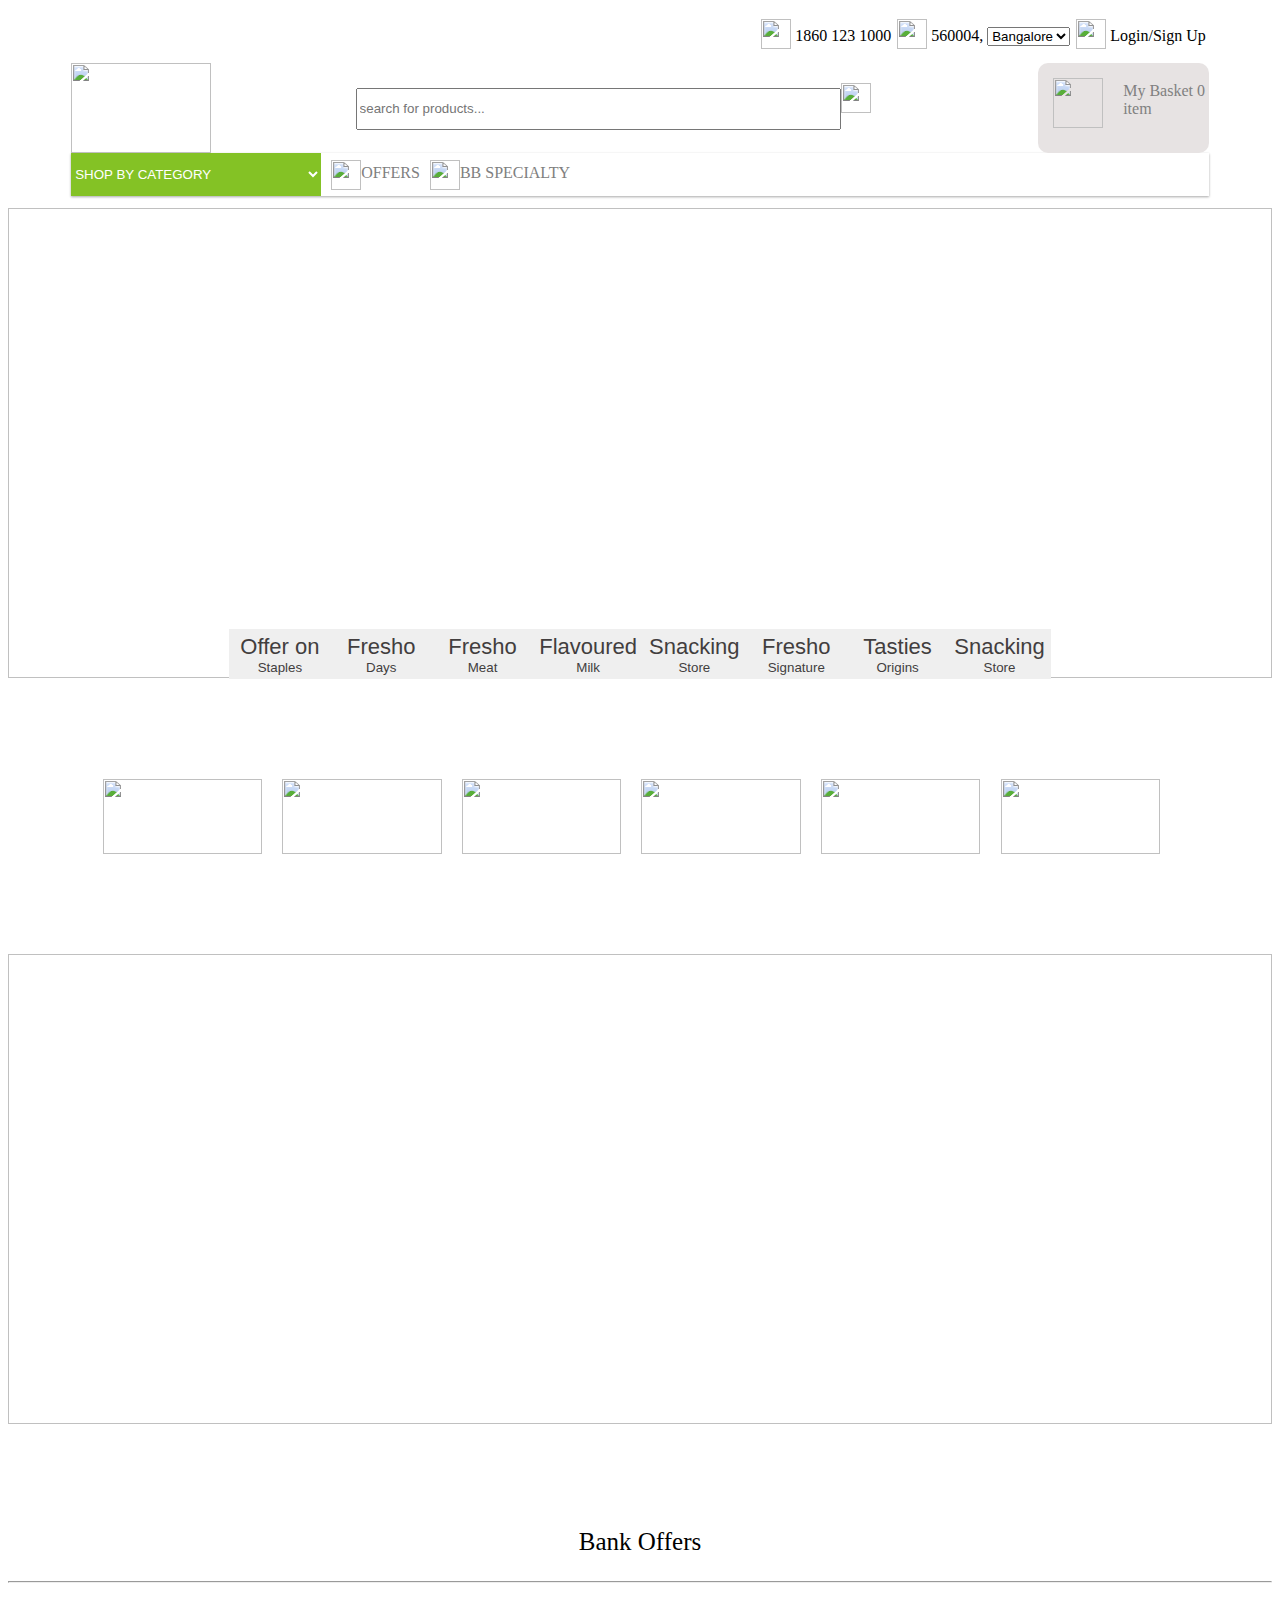
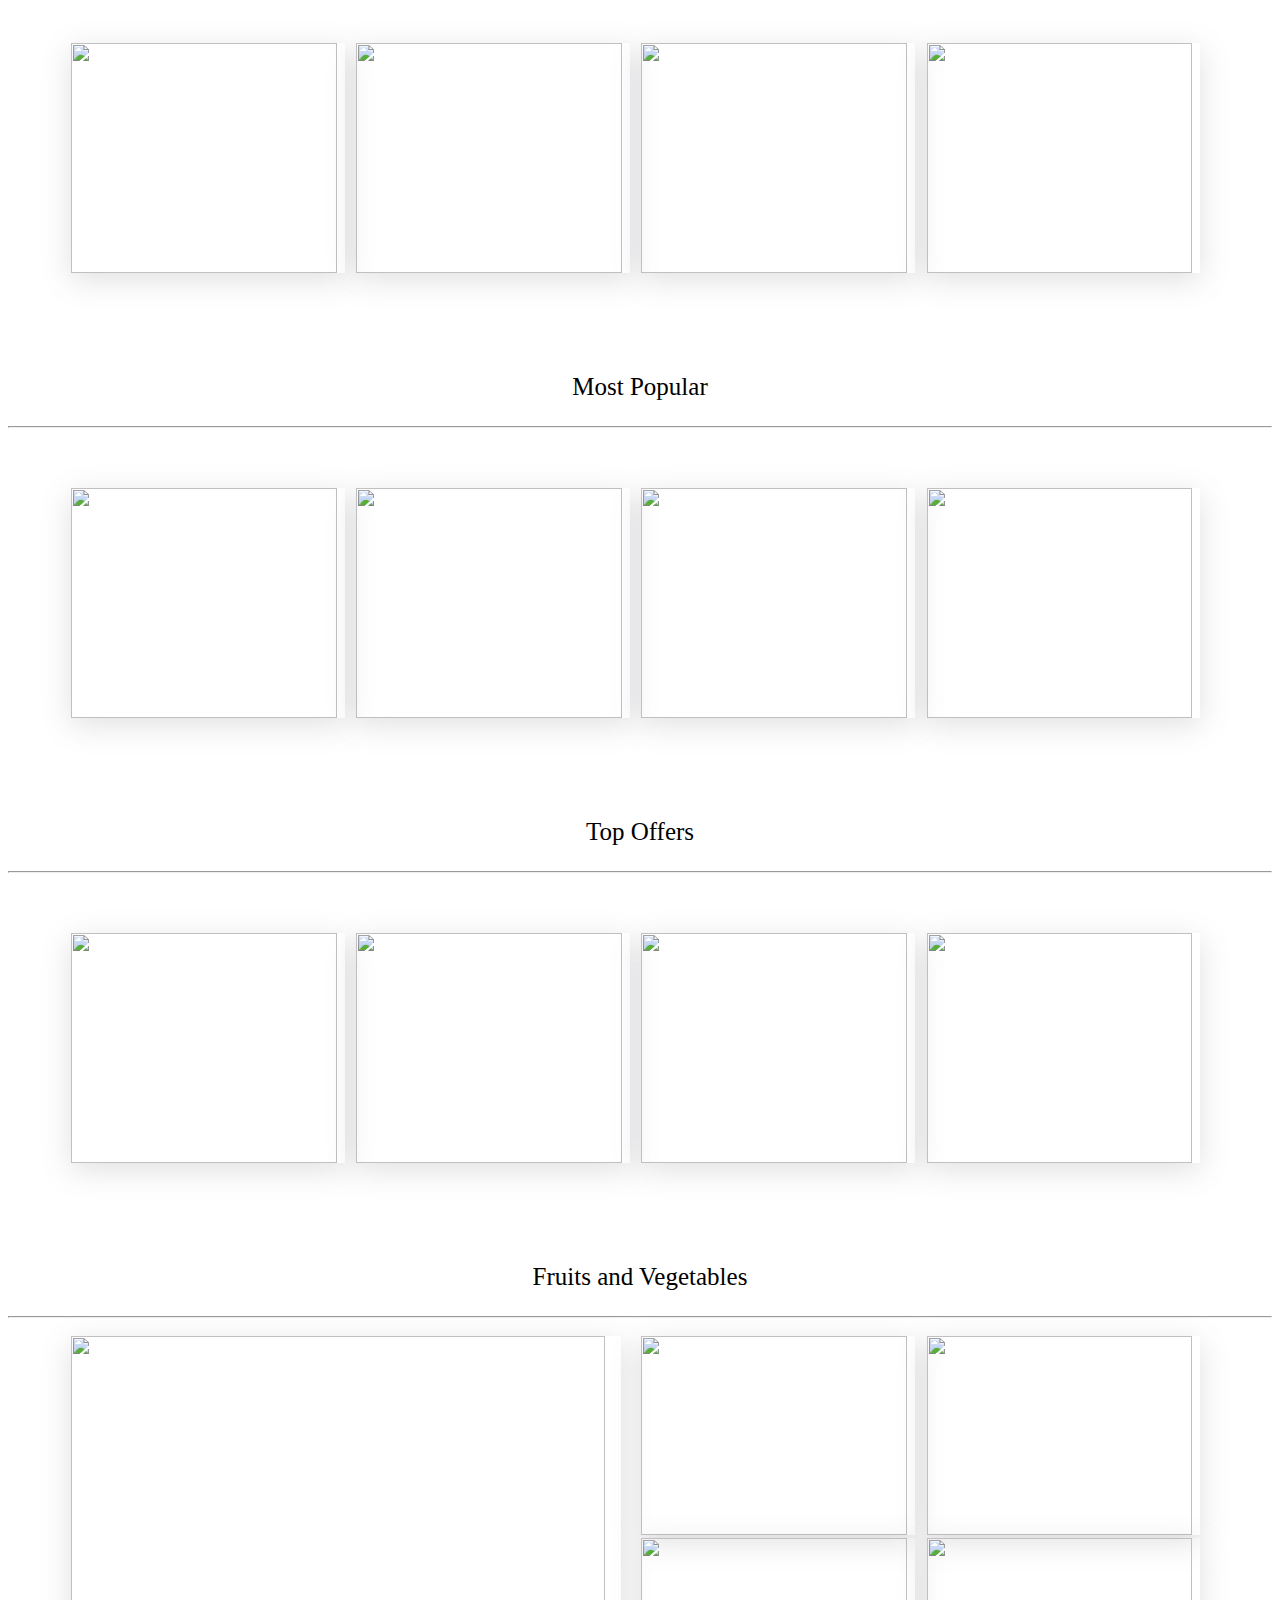
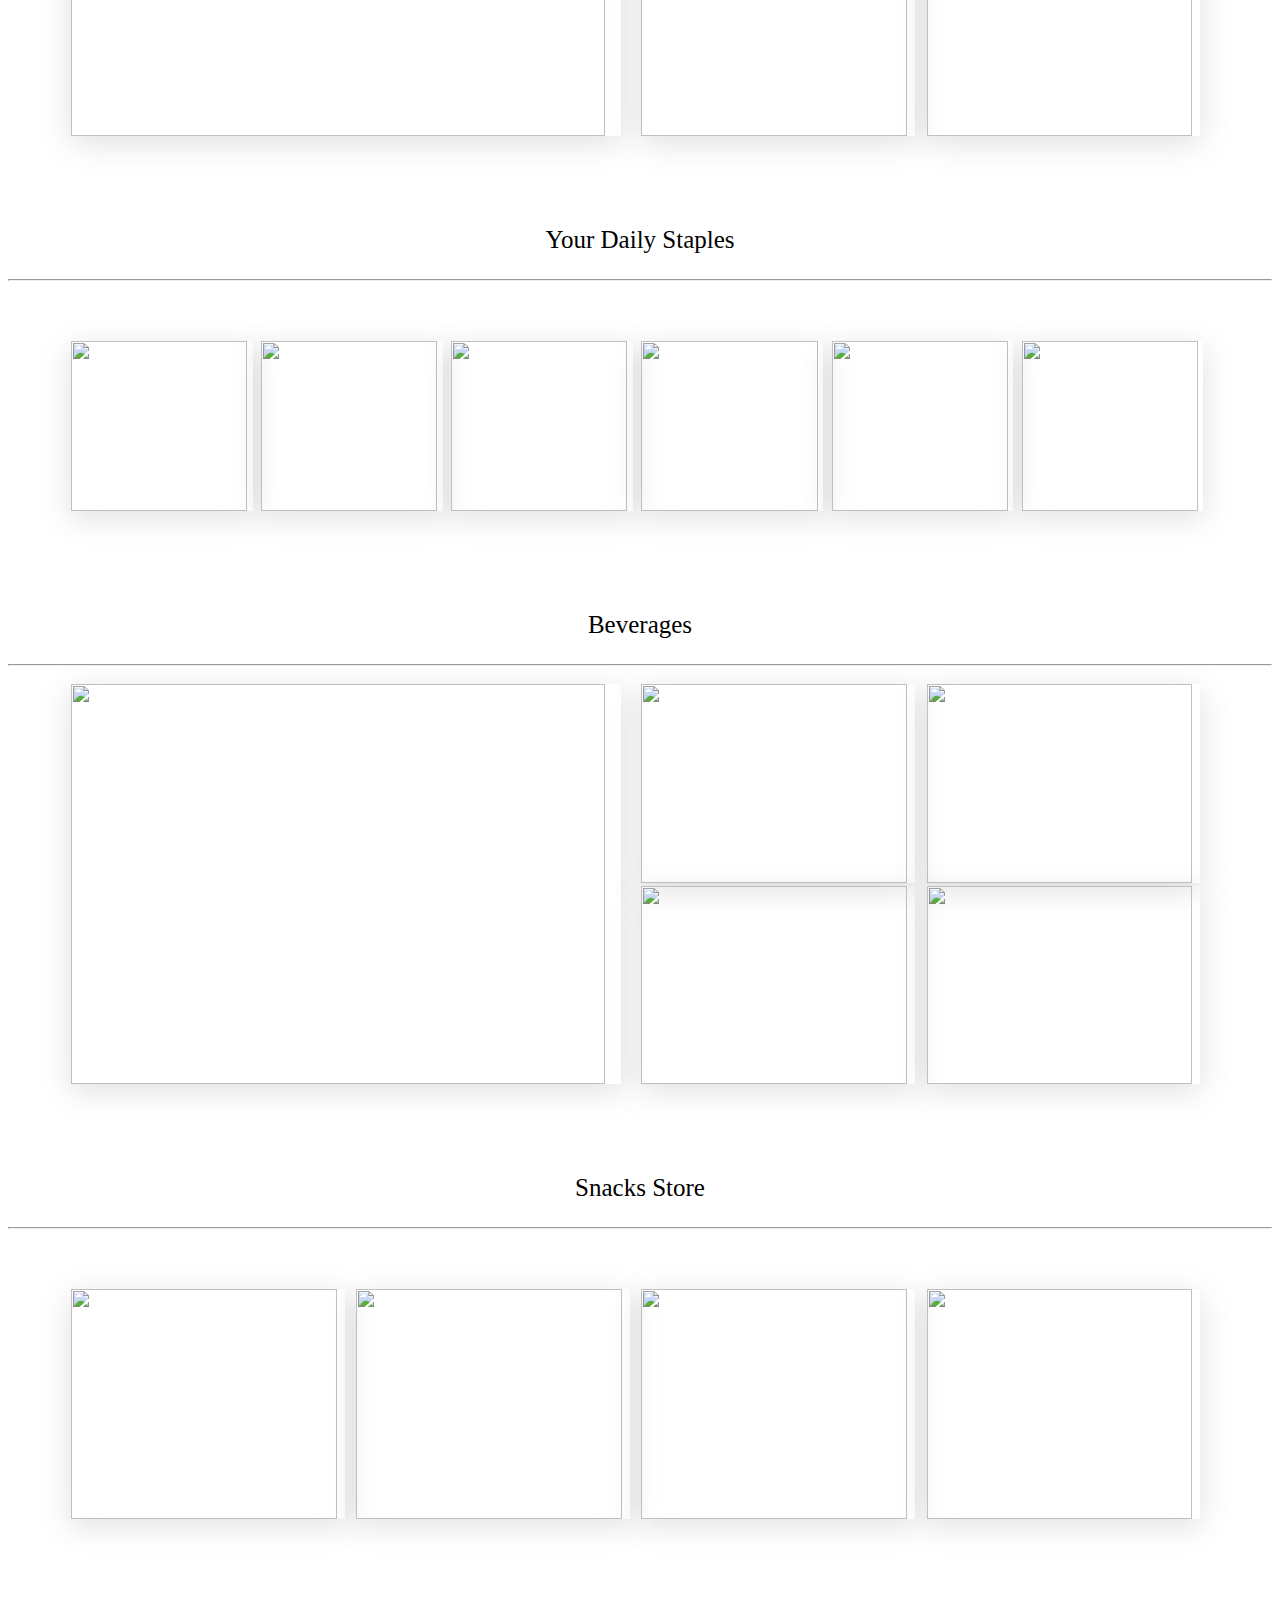
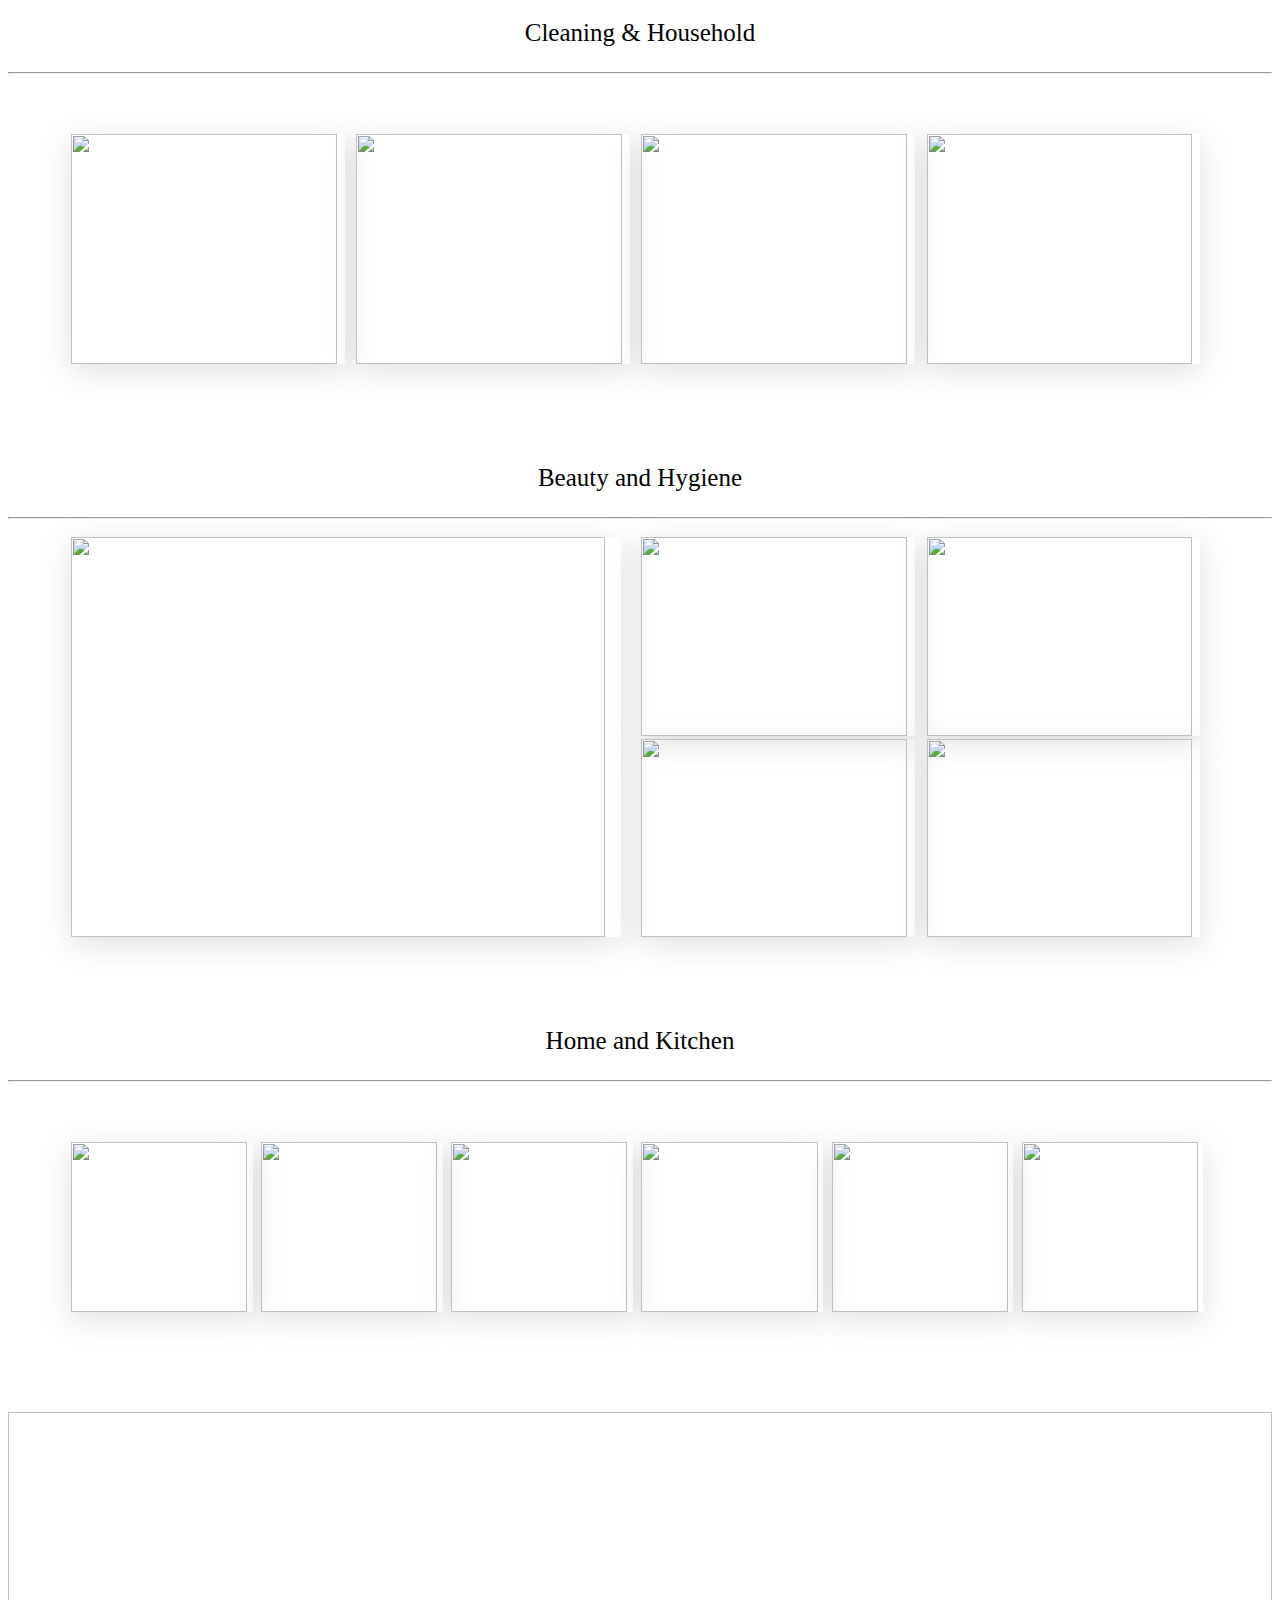
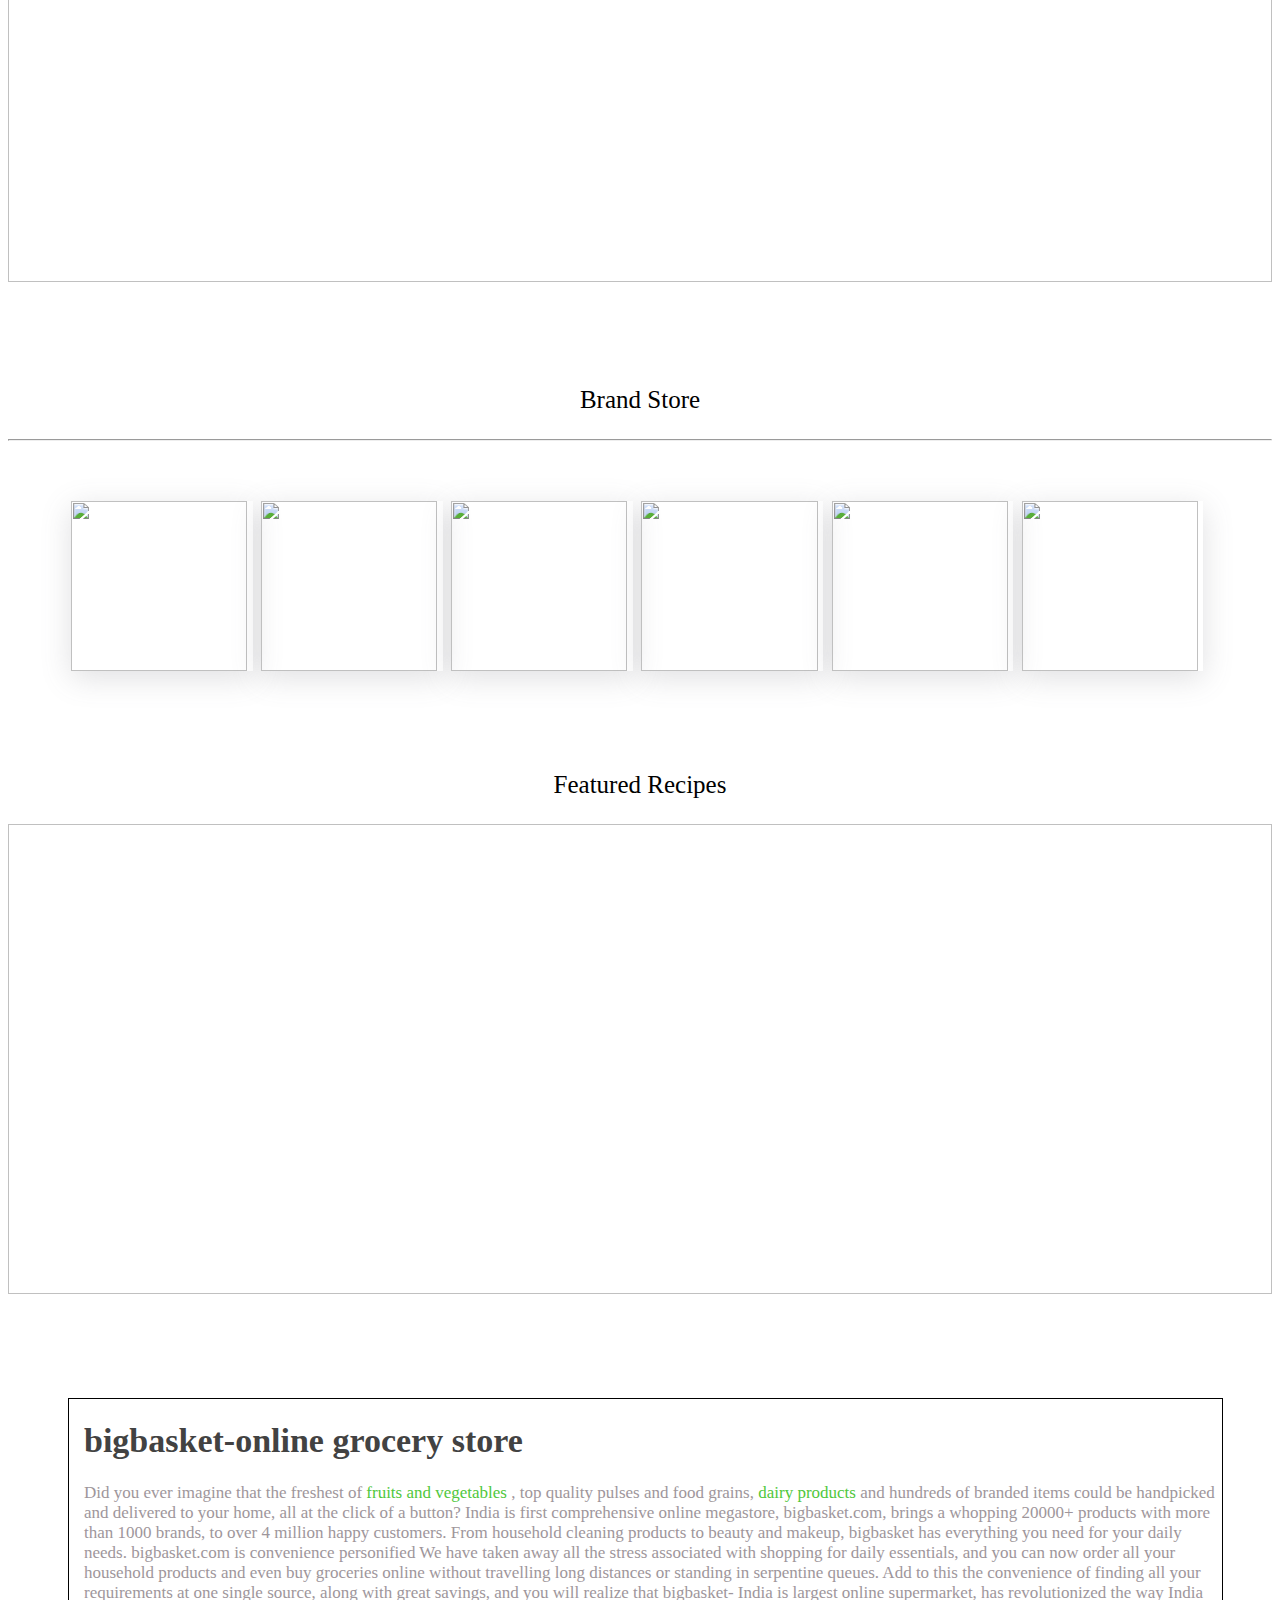
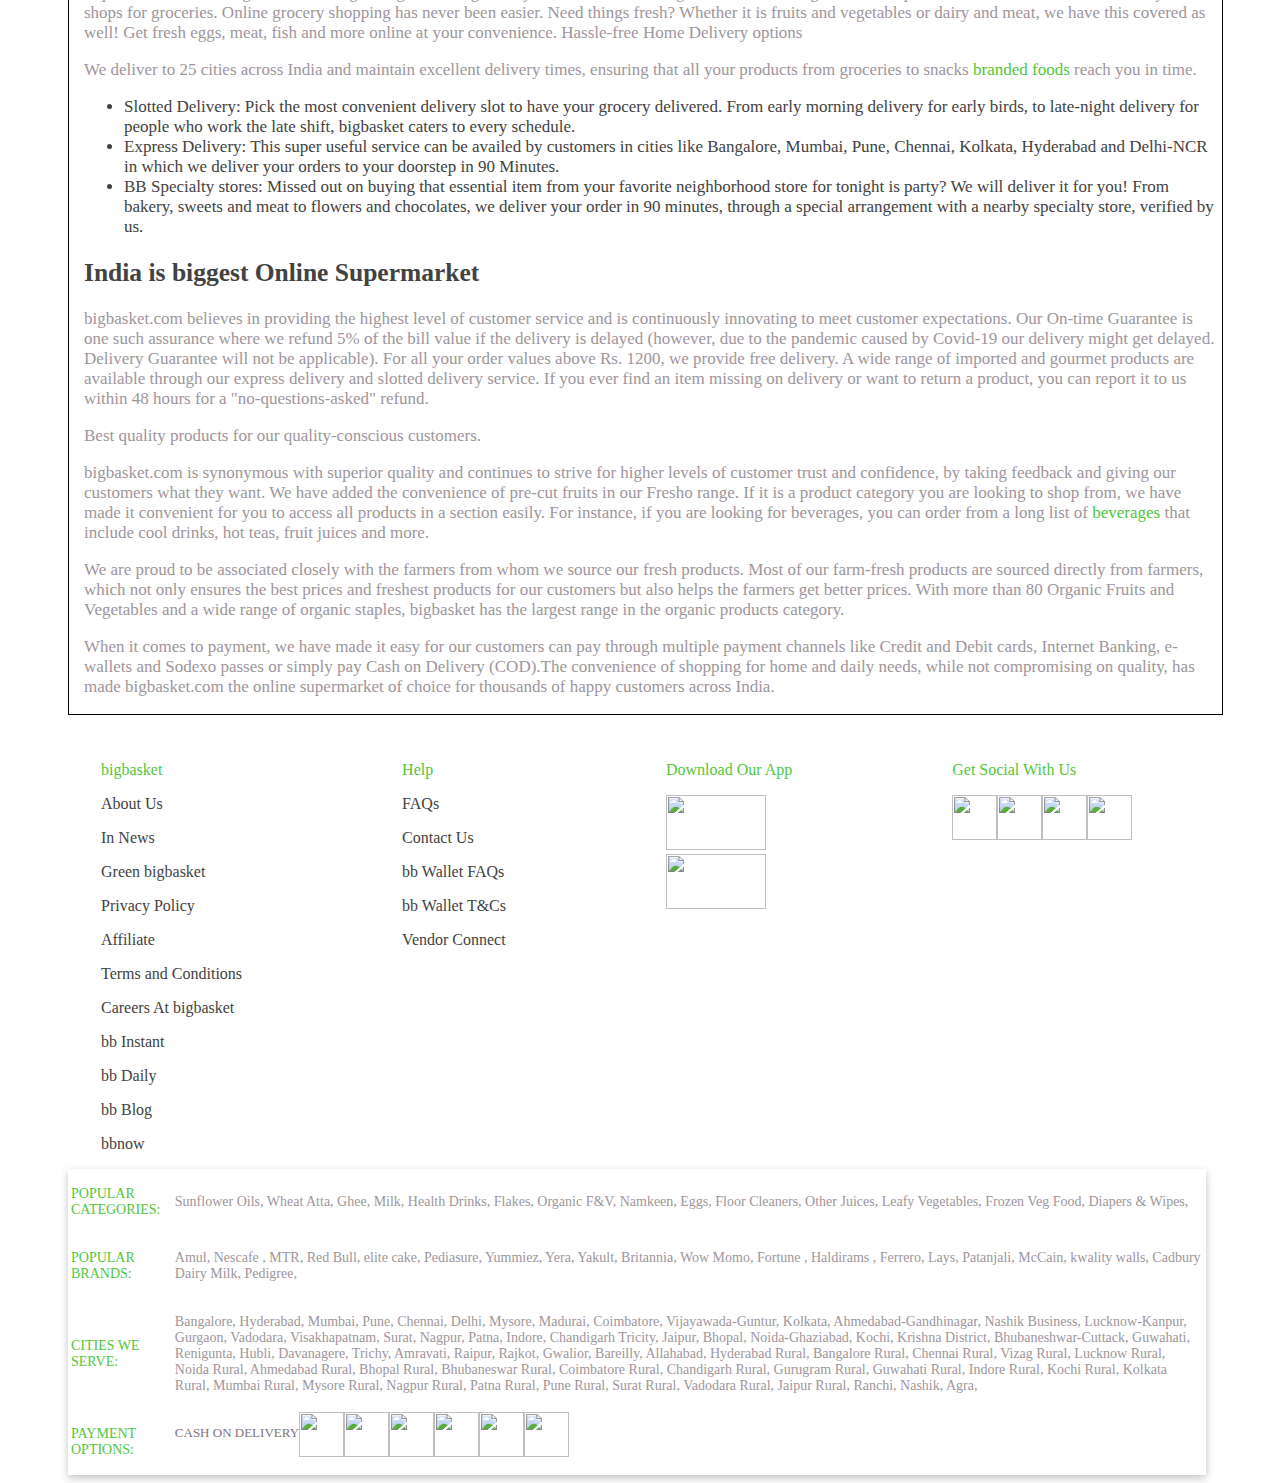
==== homepage.html/index.html @ 83699588 "Home page" ====
<!DOCTYPE html>
<html lang="en">
<head>
    <meta charset="UTF-8">
    <meta http-equiv="X-UA-Compatible" content="IE=edge">
    <meta name="viewport" content="width=device-width, initial-scale=1.0">
    <title>Document</title>
    <link rel="stylesheet" href="./index.css">
    <style>
     


     
    </style>
</head>
<body>
    <!-- navbar start........................................ -->

    <div id="container">
        <div class="up">
            
           <table>
            <tr>
                <td><img src="https://luxai.com/wp-content/uploads/2021/01/call-1.png"  alt=""></td>
                <td> <p>1860 123 1000</p></td>
            </tr>
           </table>
           <table>
            <tr>
                <td><img src="https://th.bing.com/th/id/OIP.QebhUoo5bAhoDfWI1mB0JwHaLb?pid=ImgDet&w=920&h=1419&rs=1" alt="">
                   </td>
                    <td> <p>560004,</p></td>
                    <td><select>
                        <option>Bangalore</option>
                        
                    </select></td>
                    
            </tr>
           </table>
           <table>
            <tr>
                
               
                <td><img src="https://th.bing.com/th/id/OIP.93x7AOmX4RDmlXfegJJtWAAAAA?pid=ImgDet&rs=1"/></td>
                <td><p>Login/Sign Up</p></td>
            </tr>
           </table>
            
        </div>
        <div id="middle">
             <div id="middle1"><img src="https://d2sj89osparb2a.cloudfront.net/images/media/bigbasket-cashback-coupons-topcashback.png"/>
             </div>
             <div id="middle2">
                <input type="text" placeholder="search for products..."/>
                <img src="https://th.bing.com/th/id/OIP.aewliRTPoYpyQhGwOlCaPAHaHa?pid=ImgDet&rs=1"style="margin-left:-4px;margin-bottom:3px"/>
             </div>
             <div id="middle3">
                <img src="https://thumbs.dreamstime.com/b/d-red-plastic-supermarket-basket-white-eps-vector-211822937.jpg"/>
               
                <p style=" margin-left:85px;margin-top: -50px; color: grey;";> My Basket 0 item</p>
             </div>
        </div>
        <div id="down">
            <div>
                <select>
                    <option>SHOP BY CATEGORY</option>
                    <option>Fruits & Vegetables</option>
                    <option>Foodgrains, Oil & Masala </option>
                    <option>Bakery, Cakes & Dairy</option>
                    <option>Beverages</option>
                    <option>Snacks & Branded Foods</option>
                    <option>Beauty & Hygiene</option>
                    <option>Cleaning & Household</option>
                    <option>Kitchen, Garden & Pets</option>
                    <option>Eggs, Meat & Fish</option>
                    <option>Gourmet & World Food</option>
                    <option>Baby Care</option>
                    <option>View All</option>
                <select>
            </div>
            <div>
                <img src="https://www.pinclipart.com/picdir/big/87-878228_icon-clip-art.png" style="margin-top: 7px;"/>
                <p style="margin-top: -30px; margin-left:30px;color: grey;";>OFFERS</p>
            </div>
            <div>
                <img src="https://th.bing.com/th/id/R.a0874402b0272837b4f8a04a42dddd25?rik=5TlG%2bYLsNCfwIw&riu=http%3a%2f%2fstatic8.depositphotos.com%2f1012407%2f1010%2fv%2f170%2fdepositphotos_10101033-Little-cute-organic-store-shop.-Vector-icon..jpg&ehk=dznBaSjfpOLAbfdFkfh7naiNiV2MSZdtLcDj54heKZU%3d&risl=&pid=ImgRaw&r=0" style="margin-top: 7px;"/>
                <p style="margin-top: -30px; margin-left:30px; color: grey;";>BB SPECIALTY</p>
            </div>
        </div>

    </div>

    <!-- navbar end......................... -->

    <!-- slid1 start.............................. -->

    <div id="comman1">
      <div id="slide">
          <!-- <img name="set1" width="100%" height="470px" margin-left="5%"/> -->
          <img name="set1"/>
          
      </div>

      <div id="btn">
          <div onclick="changeimage1()"><button><stan>Offer on</stan>
               Staples </button>
          </div>
          <div onclick="changeimage2()"><button><stan>Fresho</stan>
               Days</button>
          </div>
          <div onclick="changeimage3()"><button> <stan>Fresho</stan>
               Meat</button>
          </div>
          <div onclick="changeimage4()"><button><stan>Flavoured</stan>
               Milk</button>
          </div>
          <div onclick="changeimage5()"><button><stan>Snacking</stan>
               Store</button>
          </div>
          <div onclick="changeimage6()"><button><stan>Fresho</stan>
               Signature</button>
          </div>
          <div onclick="changeimage7()"><button><stan>Tasties</stan>
               Origins</button>
          </div>
          <div onclick="changeimage8()"><button><stan>Snacking</stan>
               Store</button>
          </div>
          
          
      </div>

  </div>

   <!-- slid1 end.............................. -->

      <!-- offer start.............................. -->
      <div id="comman"> 
 <div id="offer">
        
        <div><img src="https://www.bigbasket.com/media/uploads/banner_images/hp_topstrip_m_combostore_190x60_250522.png"/></div>
        <div><img src="https://www.bigbasket.com/media/uploads/banner_images/hp_topstrip_m_dealsoftheweek_190x60_250522.png"/></div>
        <div><img src="https://www.bigbasket.com/media/uploads/banner_images/hp_neu-pass-topstrip_m_250622_02.png"/></div>
       <div><img src="https://www.bigbasket.com/media/uploads/banner_images/hp_ayurveda-topstrip_m_250622_03.png"/></div>
       <div><img src="https://www.bigbasket.com/media/uploads/banner_images/hp_buy-more-save-more-topstrip_m_250622_04.png"/></div>
       <div><img src="https://www.bigbasket.com/media/uploads/banner_images/hp_topstrip_m_emf_190x60_250522.png"/></div>

    </div>
</div>
    <!-- offer end................................. -->

    <!-- slid2 start.................................. -->
    
    <div id="comman">
      <div id="slide">
          <img name="set2"/>
          
      </div>

  </div>
    
    <!-- slid2 end...................................... -->

    <!-- bank offer start...................................... -->
 <div id="comman">  
    <div><p>Bank Offers</p></div>
    <hr>
    <div id="bank">
      <div>
        <img src="https://www.bigbasket.com/media/customPage/b01eee88-e6bc-410e-993c-dedd012cf04b/f5c62903-082f-434b-aaae-c7f14473b6c8/a23d656d-e2a5-45c3-b895-69c638fd780d/hp_aff_m_paytm_360_070622.jpg"/>
      </div>
      <div>
        <img src="https://www.bigbasket.com/media/customPage/b01eee88-e6bc-410e-993c-dedd012cf04b/f5c62903-082f-434b-aaae-c7f14473b6c8/a23d656d-e2a5-45c3-b895-69c638fd780d/hp_aff_m_indus_360_070622.jpg"/>
      </div>
      <div>
        <img src="https://www.bigbasket.com/media/customPage/b01eee88-e6bc-410e-993c-dedd012cf04b/f5c62903-082f-434b-aaae-c7f14473b6c8/a23d656d-e2a5-45c3-b895-69c638fd780d/hp_aff_m_rbl_360_070622.jpg"/>
      </div>
      <div>
        <img src="https://www.bigbasket.com/media/customPage/b01eee88-e6bc-410e-993c-dedd012cf04b/f5c62903-082f-434b-aaae-c7f14473b6c8/a23d656d-e2a5-45c3-b895-69c638fd780d/hp_aff_m_dbs_360_070622.jpg"/>
      </div>
    </div>
</div>
    <!-- bank offer end...................................... -->

   <!-- popular start..................................... -->
     
   <div id="comman"> 
        <div><p>Most Popular</p></div>
        <hr>
    <div id="bank">
      <div>
        <img src="https://www.bigbasket.com/media/customPage/b01eee88-e6bc-410e-993c-dedd012cf04b/f5c62903-082f-434b-aaae-c7f14473b6c8/d08e0229-4112-4bb5-bf2f-bada7ad87f4d/hp_mangos-mostpopularStorefront_m_480_250522_01.jpg"/>
      </div>
      <div>
        <img src="https://www.bigbasket.com/media/customPage/b01eee88-e6bc-410e-993c-dedd012cf04b/f5c62903-082f-434b-aaae-c7f14473b6c8/d08e0229-4112-4bb5-bf2f-bada7ad87f4d/hp_deos-mostpopularStorefront_m_480_250522_02.jpg"/>
      </div>
      <div>
        <img src="https://www.bigbasket.com/media/customPage/b01eee88-e6bc-410e-993c-dedd012cf04b/f5c62903-082f-434b-aaae-c7f14473b6c8/d08e0229-4112-4bb5-bf2f-bada7ad87f4d/hp_sunmer-specil-mostpopularStorefront_m_480_250522_03.jpg"/>
      </div>
      <div>
        <img src="https://www.bigbasket.com/media/customPage/b01eee88-e6bc-410e-993c-dedd012cf04b/f5c62903-082f-434b-aaae-c7f14473b6c8/d08e0229-4112-4bb5-bf2f-bada7ad87f4d/hp_ayurveda-store-mostpopularStorefront_m_480_250522_04.jpg"/>
      </div>
    </div>
    </div> 
   <!-- popular end....................... -->

   <!-- top offer start...................... -->
   <div id="comman"> 
   <div><p>Top Offers</p></div>
   <hr>
   <div id="bank">
     <div>
       <img src="https://www.bigbasket.com/media/customPage/b01eee88-e6bc-410e-993c-dedd012cf04b/f5c62903-082f-434b-aaae-c7f14473b6c8/e84ed695-8924-4875-a3b9-c17257323ba7/hp_deals-of-the-week-topoffersStorefront_m_480_250522_01.jpg"/>
     </div>
     <div>
       <img src="https://www.bigbasket.com/media/customPage/b01eee88-e6bc-410e-993c-dedd012cf04b/f5c62903-082f-434b-aaae-c7f14473b6c8/e84ed695-8924-4875-a3b9-c17257323ba7/hp_big-packs-topoffersStorefront_m_480_250522_02.jpg"/>
     </div>
     <div>
       <img src="https://www.bigbasket.com/media/customPage/b01eee88-e6bc-410e-993c-dedd012cf04b/f5c62903-082f-434b-aaae-c7f14473b6c8/e84ed695-8924-4875-a3b9-c17257323ba7/hp_combos-topoffersStorefront_m_480_250522_03.jpg"/>
     </div>
     <div>
       <img src="https://www.bigbasket.com/media/customPage/b01eee88-e6bc-410e-993c-dedd012cf04b/f5c62903-082f-434b-aaae-c7f14473b6c8/e84ed695-8924-4875-a3b9-c17257323ba7/hp_the%20-30cron-topoffersStorefront_m_480_250522_04.jpg"/>
     </div>
   </div>
</div>
   <!-- top offer end............................... -->

     <!-- fruits and vegitable start....................... -->
     <div id="comman"> 
     <div><p>Fruits and Vegetables</p></div>
     <hr>
    <div id="fruits">
        
      <div>
        <img src="https://www.bigbasket.com/media/customPage/b01eee88-e6bc-410e-993c-dedd012cf04b/f5c62903-082f-434b-aaae-c7f14473b6c8/c0380be0-1398-4fa9-8772-2d5f5943b7fd/hp_orgain-fnv-fnvStorefront_m_250522_560x378_01.jpg"/>
      </div>
      <div>
        <img src="https://www.bigbasket.com/media/customPage/b01eee88-e6bc-410e-993c-dedd012cf04b/f5c62903-082f-434b-aaae-c7f14473b6c8/c0380be0-1398-4fa9-8772-2d5f5943b7fd/hp_fruits-fnvStorefront_m_250522_275x184_02.jpg"/>
      </div>
      <div>
        <img src="https://www.bigbasket.com/media/customPage/b01eee88-e6bc-410e-993c-dedd012cf04b/f5c62903-082f-434b-aaae-c7f14473b6c8/c0380be0-1398-4fa9-8772-2d5f5943b7fd/hp_veggs-fnvStorefront_m_250522_275x184_03.jpg"/>
      </div>
      <div>
        <img src="https://www.bigbasket.com/media/customPage/b01eee88-e6bc-410e-993c-dedd012cf04b/f5c62903-082f-434b-aaae-c7f14473b6c8/c0380be0-1398-4fa9-8772-2d5f5943b7fd/hp_cut-fnvStorefront_m_250522_275x184_04.jpg"/>
      </div>

      <div>
        <img src="https://www.bigbasket.com/media/customPage/b01eee88-e6bc-410e-993c-dedd012cf04b/f5c62903-082f-434b-aaae-c7f14473b6c8/c0380be0-1398-4fa9-8772-2d5f5943b7fd/hp_exotic-fnvStorefront_m_250522_275x184_05.jpg"/>
      </div>
    </div>
</div>
     <!-- fruits and vegitable end -->

     <!-- stapple start................. -->
     <div id="comman"> 
     <div><p>Your Daily Staples</p></div>
     <hr>
    <div id="stapple">
      <div>
        <img src="https://www.bigbasket.com/media/customPage/b01eee88-e6bc-410e-993c-dedd012cf04b/f5c62903-082f-434b-aaae-c7f14473b6c8/a698bf9a-6e01-40d2-bc7c-9a7f12b68a6a/hp_blended-cooking-oil-staplesStorefront_m_480_250522_01.jpg"/>
      </div>
      <div>
        <img src="https://www.bigbasket.com/media/customPage/b01eee88-e6bc-410e-993c-dedd012cf04b/f5c62903-082f-434b-aaae-c7f14473b6c8/a698bf9a-6e01-40d2-bc7c-9a7f12b68a6a/hp_rice-bran-oils-staplesStorefront_m_480_250522_02.jpg"/>
      </div>
      <div>
        <img src="https://www.bigbasket.com/media/customPage/b01eee88-e6bc-410e-993c-dedd012cf04b/f5c62903-082f-434b-aaae-c7f14473b6c8/a698bf9a-6e01-40d2-bc7c-9a7f12b68a6a/hp_cooking-pasta-staplesStorefront_m_480_250522_03.jpg"/>
      </div>
      <div>
        <img src="https://www.bigbasket.com/media/customPage/b01eee88-e6bc-410e-993c-dedd012cf04b/f5c62903-082f-434b-aaae-c7f14473b6c8/a698bf9a-6e01-40d2-bc7c-9a7f12b68a6a/hp_herbs-seasoning-staplesStorefront_m_480_250522_04.jpg"/>
      </div>
      <div>
        <img src="https://www.bigbasket.com/media/customPage/b01eee88-e6bc-410e-993c-dedd012cf04b/f5c62903-082f-434b-aaae-c7f14473b6c8/a698bf9a-6e01-40d2-bc7c-9a7f12b68a6a/hp_powder-spices-staplesStorefront_m_480_250522_05.jpg"/>
      </div>
      <div>
        <img src="https://www.bigbasket.com/media/customPage/b01eee88-e6bc-410e-993c-dedd012cf04b/f5c62903-082f-434b-aaae-c7f14473b6c8/a698bf9a-6e01-40d2-bc7c-9a7f12b68a6a/hp_blended-masala-staplesStorefront_m_480_250522_06.jpg"/>
      </div>
    </div>
</div>
     <!-- stapple end.................... -->

     <!-- baverage start.................... -->
     <div id="comman"> 
     <div><p>Beverages</p></div>
     <hr>
     <div id="fruits">
         
       <div>
         <img src="https://www.bigbasket.com/media/customPage/b01eee88-e6bc-410e-993c-dedd012cf04b/f5c62903-082f-434b-aaae-c7f14473b6c8/57f3336c-a22d-477f-bc3c-a12116682713/hp_soft-deinks-beveragesStorefront_m_250522_560x378_01.jpg"/>
       </div>
       <div>
         <img src="https://www.bigbasket.com/media/customPage/b01eee88-e6bc-410e-993c-dedd012cf04b/f5c62903-082f-434b-aaae-c7f14473b6c8/57f3336c-a22d-477f-bc3c-a12116682713/hp_juices-beveragesStorefront_m_250522_02.jpg"/>
       </div>
       <div>
         <img src="https://www.bigbasket.com/media/customPage/b01eee88-e6bc-410e-993c-dedd012cf04b/f5c62903-082f-434b-aaae-c7f14473b6c8/57f3336c-a22d-477f-bc3c-a12116682713/hp_coconut-water-beveragesStorefront_m_250522_03.jpg"/>
       </div>
       <div>
         <img src="https://www.bigbasket.com/media/customPage/b01eee88-e6bc-410e-993c-dedd012cf04b/f5c62903-082f-434b-aaae-c7f14473b6c8/57f3336c-a22d-477f-bc3c-a12116682713/hp_energy-drinks-beveragesStorefront_m_250522_04.jpg"/>
       </div>
 
       <div>
         <img src="https://www.bigbasket.com/media/customPage/b01eee88-e6bc-410e-993c-dedd012cf04b/f5c62903-082f-434b-aaae-c7f14473b6c8/57f3336c-a22d-477f-bc3c-a12116682713/hp_syrups-beveragesStorefront_m_250522_05.jpg"/>
       </div>
     </div>
</div>
     <!-- beverage end....................... -->

     <!-- snake start........................... -->
     <div id="comman"> 
     <div><p>Snacks Store</p></div>
     <hr>
     <div id="bank">
       <div>
         <img src="https://www.bigbasket.com/media/customPage/b01eee88-e6bc-410e-993c-dedd012cf04b/f5c62903-082f-434b-aaae-c7f14473b6c8/bec9d825-ce2e-467d-a79e-9174f6257932/hp_namkeens-snacksStorefront_m_480_250522_01.jpg"/>
       </div>
       <div>
         <img src="https://www.bigbasket.com/media/customPage/b01eee88-e6bc-410e-993c-dedd012cf04b/f5c62903-082f-434b-aaae-c7f14473b6c8/bec9d825-ce2e-467d-a79e-9174f6257932/hp_frozen-snacksStorefront_m_480_250522_02.jpg"/>
       </div>
       <div>
         <img src="https://www.bigbasket.com/media/customPage/b01eee88-e6bc-410e-993c-dedd012cf04b/f5c62903-082f-434b-aaae-c7f14473b6c8/bec9d825-ce2e-467d-a79e-9174f6257932/hp_soups-snacksStorefront_m_480_250522_03.jpg"/>
       </div>
       <div>
         <img src="https://www.bigbasket.com/media/customPage/b01eee88-e6bc-410e-993c-dedd012cf04b/f5c62903-082f-434b-aaae-c7f14473b6c8/bec9d825-ce2e-467d-a79e-9174f6257932/hp_biscuits-snacksStorefront_m_480_250522_04.jpg"/>
       </div>
     </div>
</div>
     <!-- snake end............................. -->

     <!-- cleaning start ............................. -->
     <div id="comman"> 
     <div><p>Cleaning & Household</p></div>
     <hr>
     <div id="bank">
       <div>
         <img src="https://www.bigbasket.com/media/customPage/b01eee88-e6bc-410e-993c-dedd012cf04b/f5c62903-082f-434b-aaae-c7f14473b6c8/7d67aee9-46e0-4349-a83d-32925666f7e8/hp_cleaner-disinfectants-cleaningStorefront_m_480_250522_01.jpg"/>
       </div>
       <div>
         <img src="https://www.bigbasket.com/media/customPage/b01eee88-e6bc-410e-993c-dedd012cf04b/f5c62903-082f-434b-aaae-c7f14473b6c8/7d67aee9-46e0-4349-a83d-32925666f7e8/hp_detegents-cleaningStorefront_m_480_250522_02.jpg"/>
       </div>
       <div>
         <img src="https://www.bigbasket.com/media/customPage/b01eee88-e6bc-410e-993c-dedd012cf04b/f5c62903-082f-434b-aaae-c7f14473b6c8/7d67aee9-46e0-4349-a83d-32925666f7e8/hp_kitchen-wips-cleaningStorefront_m_480_250522_03.jpg"/>
       </div>
       <div>
         <img src="https://www.bigbasket.com/media/customPage/b01eee88-e6bc-410e-993c-dedd012cf04b/f5c62903-082f-434b-aaae-c7f14473b6c8/7d67aee9-46e0-4349-a83d-32925666f7e8/hp_fresheners-cleaningStorefront_m_480_250522_04.jpg"/>
       </div>
     </div> 
</div>

     <!-- cleaning end................................ -->

     <!-- beuty start................................... -->
     <div id="comman"> 
     <div><p>Beauty and Hygiene</p></div>
     <hr>
     <div id="fruits">
         
       <div>
         <img src="https://www.bigbasket.com/media/customPage/b01eee88-e6bc-410e-993c-dedd012cf04b/f5c62903-082f-434b-aaae-c7f14473b6c8/58403075-40b0-4b2f-a411-9a66f04d2164/hp_lips-beautyStorefront_m_250522_560x378_01.jpg"/>
       </div>
       <div>
         <img src="https://www.bigbasket.com/media/customPage/b01eee88-e6bc-410e-993c-dedd012cf04b/f5c62903-082f-434b-aaae-c7f14473b6c8/58403075-40b0-4b2f-a411-9a66f04d2164/hp_deos-beautyStorefront_m_250522_275x184_02.jpg"/>
       </div>
       <div>
         <img src="https://www.bigbasket.com/media/customPage/b01eee88-e6bc-410e-993c-dedd012cf04b/f5c62903-082f-434b-aaae-c7f14473b6c8/58403075-40b0-4b2f-a411-9a66f04d2164/hp_serum-beautyStorefront_m_250522_275x184_03.jpg"/>
       </div>
       <div>
         <img src="https://www.bigbasket.com/media/customPage/b01eee88-e6bc-410e-993c-dedd012cf04b/f5c62903-082f-434b-aaae-c7f14473b6c8/58403075-40b0-4b2f-a411-9a66f04d2164/hp_bb,cc,creams-beautyStorefront_m_250522_275x184_04.jpg"/>
       </div>
 
       <div>
         <img src="https://www.bigbasket.com/media/customPage/b01eee88-e6bc-410e-993c-dedd012cf04b/f5c62903-082f-434b-aaae-c7f14473b6c8/58403075-40b0-4b2f-a411-9a66f04d2164/hp_eye-makeup-beautyStorefront_m_250522_275x184_05.jpg"/>
       </div>
     </div>  
</div>

       <!-- beuty end..................................... -->

       <!-- home and kichen start....................... -->
       <div id="comman">      
       <div><p>Home and Kitchen</p></div>
       <hr>
    <div id="stapple">
      <div>
        <img src="https://www.bigbasket.com/media/customPage/b01eee88-e6bc-410e-993c-dedd012cf04b/f5c62903-082f-434b-aaae-c7f14473b6c8/ea107226-bad2-481e-9cb8-83d2a444171d/hp_under-99_m_110622_01.jpg"/>
      </div>
      <div>
        <img src="https://www.bigbasket.com/media/customPage/b01eee88-e6bc-410e-993c-dedd012cf04b/f5c62903-082f-434b-aaae-c7f14473b6c8/ea107226-bad2-481e-9cb8-83d2a444171d/hp_100-199_m_110622_02.jpg"/>
      </div>
      <div>
        <img src="https://www.bigbasket.com/media/customPage/b01eee88-e6bc-410e-993c-dedd012cf04b/f5c62903-082f-434b-aaae-c7f14473b6c8/ea107226-bad2-481e-9cb8-83d2a444171d/hp_glassware_m_110622_03.jpg"/>
      </div>
      <div>
        <img src="https://www.bigbasket.com/media/customPage/b01eee88-e6bc-410e-993c-dedd012cf04b/f5c62903-082f-434b-aaae-c7f14473b6c8/ea107226-bad2-481e-9cb8-83d2a444171d/hp_container_m_110622_04.jpg"/>
      </div>
      <div>
        <img src="https://www.bigbasket.com/media/customPage/b01eee88-e6bc-410e-993c-dedd012cf04b/f5c62903-082f-434b-aaae-c7f14473b6c8/ea107226-bad2-481e-9cb8-83d2a444171d/hp_brooms_m_110622_05.jpg"/>
      </div>
      <div>
        <img src="https://www.bigbasket.com/media/customPage/b01eee88-e6bc-410e-993c-dedd012cf04b/f5c62903-082f-434b-aaae-c7f14473b6c8/ea107226-bad2-481e-9cb8-83d2a444171d/hp_leds_m_110622_06.jpg"/>
      </div>
    </div>
    </div>

       <!-- home and kichen end......................... -->

       <!-- slide3 start ....................................... -->

       <div id="comman">
        <div id="slide">
            <img name="set3"/>
            
        </div>
  
    </div>

       <!-- slide3 end......................................... -->

       <!-- brand store start........................... -->
       <div id="comman">  
       <div><p>Brand Store</p></div>
       <hr>
    <div id="stapple">
      <div>
        <img src="https://www.bigbasket.com/media/customPage/b01eee88-e6bc-410e-993c-dedd012cf04b/f5c62903-082f-434b-aaae-c7f14473b6c8/72a08674-af35-4c02-a9ab-237934c8d315/hp_amul-brandStorefront_m_480_250522_01.jpg"/>
      </div>
      <div>
        <img src="https://www.bigbasket.com/media/customPage/b01eee88-e6bc-410e-993c-dedd012cf04b/f5c62903-082f-434b-aaae-c7f14473b6c8/72a08674-af35-4c02-a9ab-237934c8d315/hp_dettol-brandStorefront_m_480_250522_02.jpg"/>
      </div>
      <div>
        <img src="https://www.bigbasket.com/media/customPage/b01eee88-e6bc-410e-993c-dedd012cf04b/f5c62903-082f-434b-aaae-c7f14473b6c8/72a08674-af35-4c02-a9ab-237934c8d315/hp_coco-cola-brandStorefront_m_480_250522_03.jpg"/>
      </div>
      <div>
        <img src="https://www.bigbasket.com/media/customPage/b01eee88-e6bc-410e-993c-dedd012cf04b/f5c62903-082f-434b-aaae-c7f14473b6c8/72a08674-af35-4c02-a9ab-237934c8d315/hp_loreal-brandStorefront_m_480_250522_04.jpg"/>
      </div>
      <div>
        <img src="https://www.bigbasket.com/media/customPage/b01eee88-e6bc-410e-993c-dedd012cf04b/f5c62903-082f-434b-aaae-c7f14473b6c8/72a08674-af35-4c02-a9ab-237934c8d315/hp_india-gate-brandStorefront_m_480_250522_05.jpg"/>
      </div>
      <div>
        <img src="https://www.bigbasket.com/media/customPage/b01eee88-e6bc-410e-993c-dedd012cf04b/f5c62903-082f-434b-aaae-c7f14473b6c8/72a08674-af35-4c02-a9ab-237934c8d315/hp_durex-brandStorefront_m_480_250522_06.jpg"/>
      </div>
    </div>
</div>
       <!-- brand store end............................ -->

<!-- slide4 start............................. -->

<div id="comman">
  <div><p>Featured Recipes</p></div>
  <div id="slide">
      <img name="set4"/>
      
  </div>

</div>


<!-- slide4 end....................................... -->

       <!-- bottom start................................ -->
       
       <div id="containerend">
        <h1>bigbasket-online grocery store</h1>
        <p>Did you ever imagine that the freshest of <stan>fruits and vegetables</stan> , top quality pulses and food grains, <stan>dairy products</stan> and hundreds of branded items could be handpicked and delivered to your home, all at the click of a button? India is first comprehensive online megastore, bigbasket.com, brings a whopping 20000+ products with more than 1000 brands, to over 4 million happy customers. From household cleaning products to beauty and makeup, bigbasket has everything you need for your daily needs. bigbasket.com is convenience personified We have taken away all the stress associated with shopping for daily essentials, and you can now order all your household products and even buy groceries online without travelling long distances or standing in serpentine queues. Add to this the convenience of finding all your requirements at one single source, along with great savings, and you will realize that bigbasket- India is largest online supermarket, has revolutionized the way India shops for groceries. Online grocery shopping has never been easier. Need things fresh? Whether it is fruits and vegetables or dairy and meat, we have this covered as well! Get fresh eggs, meat, fish and more online at your convenience. Hassle-free Home Delivery options</p>
        <p>We deliver to 25 cities across India and maintain excellent delivery times, ensuring that all your products from groceries to snacks  <stan>branded foods</stan> reach you in time.</p>
        <ul>
            <li>Slotted Delivery: Pick the most convenient delivery slot to have your grocery delivered. From early morning delivery for early birds, to late-night delivery for people who work the late shift, bigbasket caters to every schedule.</li>
            <li>Express Delivery: This super useful service can be availed by customers in cities like Bangalore, Mumbai, Pune, Chennai, Kolkata, Hyderabad and Delhi-NCR in which we deliver your orders to your doorstep in 90 Minutes.</li>
            <li>BB Specialty stores: Missed out on buying that essential item from your favorite neighborhood store for tonight is party? We will deliver it for you! From bakery, sweets and meat to flowers and chocolates, we deliver your order in 90 minutes, through a special arrangement with a nearby specialty store, verified by us.</li>
        </ul>
        <h2>India is biggest Online Supermarket</h2>
        <p>bigbasket.com believes in providing the highest level of customer service and is continuously innovating to meet customer expectations. Our On-time Guarantee is one such assurance where we refund 5% of the bill value if the delivery is delayed (however, due to the pandemic caused by Covid-19 our delivery might get delayed. Delivery Guarantee will not be applicable). For all your order values above Rs. 1200, we provide free delivery. A wide range of imported and gourmet products are available through our express delivery and slotted delivery service. If you ever find an item missing on delivery or want to return a product, you can report it to us within 48 hours for a "no-questions-asked" refund.</p>
        <p>Best quality products for our quality-conscious customers.</p>
        <p>bigbasket.com is synonymous with superior quality and continues to strive for higher levels of customer trust and confidence, by taking feedback and giving our customers what they want. We have added the convenience of pre-cut fruits in our Fresho range. If it is a product category you are looking to shop from, we have made it convenient for you to access all products in a section easily. For instance, if you are looking for beverages, you can order from a long list of <stan> beverages</stan> that include cool drinks, hot teas, fruit juices and more.</p>
        <p>We are proud to be associated closely with the farmers from whom we source our fresh products. Most of our farm-fresh products are sourced directly from farmers, which not only ensures the best prices and freshest products for our customers but also helps the farmers get better prices. With more than 80 Organic Fruits and Vegetables and a wide range of organic staples, bigbasket has the largest range in the organic products category.</p>
        <p>When it comes to payment, we have made it easy for our customers can pay through multiple payment channels like Credit and Debit cards, Internet Banking, e-wallets and Sodexo passes or simply pay Cash on Delivery (COD).The convenience of shopping for home and daily needs, while not compromising on quality, has made bigbasket.com the online supermarket of choice for thousands of happy customers across India.</p>
    </div>
    <div id="containerend1">
         <div>
            <ul>
                <ol><p><stan>bigbasket</stan></p></ol>
                <ol><p>About Us</p></ol>
                <ol><p>In News</p></ol>
                <ol><p>Green bigbasket</p></ol>
                <ol><p>Privacy Policy</p></ol>
                <ol><p>Affiliate</p></ol>
                <ol><p>Terms and Conditions</p></ol>
                <ol><p>Careers At bigbasket</p></ol>
                <ol><p>bb Instant</p></ol>
                <ol><p>bb Daily</p></ol>
                <ol><p>bb Blog</p></ol>
                <ol><p>bbnow</p></ol>
                
            </ul>
         </div>
         <div>
            <ul>
                <ol><p><stan>Help</stan></p></ol>
                <ol><p>FAQs</p></ol>
                <ol><p>Contact Us</p></ol>
                <ol><p>bb Wallet FAQs</p></ol>
                <ol><p>bb Wallet T&Cs</p></ol>
                <ol><p>Vendor Connect</p></ol>
                
            </ul>
         </div>
         <div>
            <ul>
                <ol><p><stan>Download Our App</stan></p></ol>
                <ol ><img src="https://www.bbassets.com/static/v2556/custPage/build/content/img/Google-App-store-icon.png" style="height:55px;width:100px ;"/></ol>
                <ol ><img src="https://www.bbassets.com/static/v2556/custPage/build/content/img/Apple-App-store-icon.png"  style="height:55px;width:100px ;"/></ol>
                
            </ul>
           
         </div>
         <div>
            <ul>
                <ol><p><stan>Get Social With Us</stan></p></ol>
                <ol class="img"><img src="https://global.rutgers.edu/sites/default/files/inline-images/FB%20logo.png"/>
                <img src="https://proofmart.com/wp-content/uploads/2021/06/600-2-1-1024x1024.png"/>
                <img src="https://www.pngkey.com/png/full/2-27646_twitter-logo-png-transparent-background-logo-twitter-png.png"/>
                <img src="https://th.bing.com/th/id/OIP.I7TK4gqXh609LkWkT6PW3QHaHw?pid=ImgDet&rs=1"/>
            </ol>
            </ul>
         </div>
    </div>
    <div id="containerend2">
        <table>
            <tr>
                <td><p><stan>POPULAR CATEGORIES:</stan></p></td>
                <td><p>
                    Sunflower Oils, Wheat Atta, Ghee, Milk, Health Drinks, Flakes, Organic F&V, Namkeen, Eggs, Floor Cleaners, Other Juices, Leafy Vegetables, Frozen Veg Food, Diapers & Wipes,</p></td>
            </tr>
            <tr>
                <td><p><stan>POPULAR BRANDS:</stan></p></td>
                <td><p>
                   
                    Amul, Nescafe , MTR, Red Bull, elite cake, Pediasure, Yummiez, Yera, Yakult, Britannia, Wow Momo, Fortune , Haldirams , Ferrero, Lays, Patanjali, McCain, kwality walls, Cadbury Dairy Milk, Pedigree,</p></td>
            </tr>
            <tr>
                <td><p><stan>CITIES WE SERVE:</stan></p></td>
                <td><p>
                   
                    Bangalore, Hyderabad, Mumbai, Pune, Chennai, Delhi, Mysore, Madurai, Coimbatore, Vijayawada-Guntur, Kolkata, Ahmedabad-Gandhinagar, Nashik Business, Lucknow-Kanpur, Gurgaon, Vadodara, Visakhapatnam, Surat, Nagpur, Patna, Indore, Chandigarh Tricity, Jaipur, Bhopal, Noida-Ghaziabad, Kochi, Krishna District, Bhubaneshwar-Cuttack, Guwahati, Renigunta, Hubli, Davanagere, Trichy, Amravati, Raipur, Rajkot, Gwalior, Bareilly, Allahabad, Hyderabad Rural, Bangalore Rural, Chennai Rural, Vizag Rural, Lucknow Rural, Noida Rural, Ahmedabad Rural, Bhopal Rural, Bhubaneswar Rural, Coimbatore Rural, Chandigarh Rural, Gurugram Rural, Guwahati Rural, Indore Rural, Kochi Rural, Kolkata Rural, Mumbai Rural, Mysore Rural, Nagpur Rural, Patna Rural, Pune Rural, Surat Rural, Vadodara Rural, Jaipur Rural, Ranchi, Nashik, Agra, </p></td>
            </tr>
            <tr>
                <td><p><stan>PAYMENT OPTIONS:</stan></p></td>
               
                <td class="img">

                    <p>CASH ON DELIVERY</p>
                    <img src="https://cdn.iconscout.com/icon/free/png-256/visa-1527435-1298265.png"/>
                    <img src="https://i1.wp.com/www.applyforajob.org/wp-content/uploads/2018/09/mastercard.png?fit=300%2C257&ssl=1"/>
                    <img src="https://images.financialexpress.com/2017/05/nab.jpg"/>
                    <img src="https://www.drupal.org/files/project-images/Mobikwik_Logo.png"/>
                    <img src="https://th.bing.com/th/id/R.48eaeab4cb35b98326e25a71479a5d19?rik=BTpamseHj921GA&riu=http%3a%2f%2fegov.eletsonline.com%2fwp-content%2fuploads%2f2015%2f03%2fRuPay.svg_.png&ehk=cXM%2bS%2f1N%2fCAoeUqAw5wMHW8czKqh3G%2bG%2fL%2bjOvXQeyk%3d&risl=&pid=ImgRaw&r=0"/>
                    <img src="https://i.pinimg.com/originals/be/da/f0/bedaf09afc9bd38cf1b3439470dcb577.jpg"/></td>
                
            </tr>
        </table>
    </div>

       <!-- bottom end.................................... -->
</body>
</html>
<script src="./index.js"></script>
---- homepage.html/index.css ----
/* navbar start............................ */


#container{
        
    /* border:1px solid red; */
    height:200px;
    width:90%;
    margin-left: 5%;
 }
 #container:hover {
       
        cursor: pointer;
    }
.up{
    /* border:1px solid green; */
    height:55px;
    width:100%;
   
    display:flex;
    justify-content: end;
 }
 .up>ul,img{
    height:30px;
    width: 30px;
   
 }
 
   
 
 #middle{
    /* border:1px solid black; */
    height:90px;
    width:100%;
    
    display:flex;
    justify-content:space-between;
 }

 #middle3>img{
    height:50px;
    width: 50px;
    padding-left: 15px;
    padding-top: 15px;
 }
 #middle1>img{
    height:100%;
    width: 70%;
 }
 #middle2>img{
    padding-top: 10px;
 }
 input{
    height: 40%;
    width:70%;
 }
 #middle1{
    height:100%;
    width:25%;

 }
 
 #middle2{
    height:100%;
    width:60%;
    padding-top: 10px;
 }
 #middle3{
    /* border: 1px solid blue; */
    border-radius: 10px;
    height:100%;
    width:15%;
    background-color: rgb(231, 227, 227);
    
 }
 #down{
    /* border: 1px solid brown; */
    display: flex;
    flex-direction: row;
    justify-content: start;
    width:100%;
    height: 43px;
    gap:10px;
    box-shadow: rgba(0, 0, 0, 0.12) 0px 1px 3px, rgba(0, 0, 0, 0.24) 0px 1px 2px;

 }
 #down>div>select{
    background-color:#84c225;
    width:250px;
    height: 100%;
    color: white;
    border: 0px solid #84c225;
 }
 #down>div>select>option{
    background-color: white;
    color: #424242;
 }
 #down>div>select>option:hover{
    background-color: #84c225;
    color: white;
    cursor: pointer;
 }
 /* navbar end............................. */

 /* slide start........................... */
   #slide>img{
    /* border: 1px solid red; */
    height: 470px;
    width:100%;
   }
 #btn{
    /* border: 1px solid red; */
    width:65%;
    display: grid;
    grid-template-columns: repeat(8,1fr);
    margin:auto;
    height: 50px;
    margin-top: -53px;
  }
  #btn>div>button{
      height: 100%;
      width: 100%;
      border: 0px;
      color: rgb(66, 62, 62);
      text-align: center;
      
      
  }
  #btn>div>button:hover{
      cursor: pointer;
      box-shadow: rgba(0, 0, 0, 0.35) 0px 5px 15px;
      /* background-color: aqua; */
  }
  button>stan{
      font-size: 22px;
  }

 /* slide end................................ */


 /* <!-- offer start.............................--> */
 #comman{

    margin-top: 100px;
 }
 #comman>div>p{
    text-align: center;
    font-size: 25px;
}
      
 #offer{
   display: grid;
   grid-template-columns: repeat(6,1fr);
   grid-template-rows:repeat(1,1fr);
   height: 75px;
   width: 85%;
   margin: auto;
   /* border: 1px solid red; */
   gap:3px;
   margin-top: 50px;
}
#offer:hover {
   
   cursor: pointer;
}
#offer>div>img{
   height: 100%;
   width:95%;
}

    /* <!-- offer end................................. --> */

    /* <!-- slid2 start.................................. --> */

    /* <!-- slid2 end...................................... --> */

    
     /* <!-- bank start...................................... --> */

    
     #bank{
            display: grid;
            grid-template-columns: repeat(4,1fr);
            grid-template-rows: repeat(1,1fr);
            height: 230px;
            width: 90%;
            margin-left: 5%;
            /* border: 1px solid red; */
            gap: 3px;
            margin-top: 60px;
        } 

       
        #bank>div>img{
            height: 100%;
            width:97%;
            box-shadow: rgba(100, 100, 111, 0.2) 0px 7px 29px 0px;

        }
        #bank>div>img:hover {
            box-shadow: rgba(0, 0, 0, 0.35) 0px 5px 15px;
            cursor: pointer;
         } 
         /* p{
            text-align: center;
            font-size: 25px;
        } */

      /* <!-- bank end................................... -->  */
      /* poplar strat..................... */
        
    /* bank css */

      /* popular end..................... */

      /* top offer start.................... */
        
    /* bank css */

      /* top offer end......................... */

      /* fruits start.................. */

      #fruits{
         display: grid;
         
         grid-template-columns:repeat(4,1fr);
         grid-template-rows:repeat(2,1fr);
         height: 400px;
         width: 90%;
         margin-left: 5%;
         /* border: 1px solid red; */
         gap: 3px;
        
     }
     
     #fruits>div:nth-child(1){
         grid-area:1/1/3/3;
     }
     /* p{
         text-align: center;
         font-size: 25px;
     } */
     #fruits>div>img{
         height: 100%;
         width:97%;
         box-shadow: rgba(100, 100, 111, 0.2) 0px 7px 29px 0px;
         margin-top: 10px;

     }
     #fruits>div>img:hover {
         box-shadow: rgba(0, 0, 0, 0.05) 0px 6px 24px 0px, rgba(0, 0, 0, 0.08) 0px 0px 0px 1px;
         cursor: pointer;
     }
      /* fruits end..................... */

      /* stapple start................... */

      #stapple{
         display: grid;
         grid-template-columns: repeat(6,1fr);
         grid-template-rows: repeat(1,1fr);
         height: 170px;
         width: 90%;
         margin-left: 5%;
         /* border: 1px solid red; */
         gap: 3px;
         margin-top: 60px;
     }
     /* p{
         text-align: center;
         font-size: 25px;
     } */
     #stapple>div>img{
         height: 100%;
         width:97%;
         box-shadow: rgba(100, 100, 111, 0.2) 0px 7px 29px 0px;

     }
     #stapple>div>img:hover {
         box-shadow: rgba(0, 0, 0, 0.05) 0px 6px 24px 0px, rgba(0, 0, 0, 0.08) 0px 0px 0px 1px;
         cursor: pointer;
     }

      /* stapple end...................... */

      /* baverage start.......................... */

     /* fruits css */
      /* beverage end............................. */

      /* snake start.............................. */

     /* bank css */

      /* snake end.................................... */

      /* cleaning start............................... */
      
     /* bank css */
      /* cleaning end.................................... */

      /* beuty start..................................... */
     /* fruits css */
      /* beuty end....................................... */

      /* home and kichen start.......................... */
       /* stapple css */
      /* home and kichen end............................ */

      /* brand store start............................ */

      /*stapple css  */
      /* brand store end............................... */


      /* bottom start................................ */

      #containerend{
         border: 1px solid black;
         width: 90%;
         height: auto;
         margin-left: 60px;
         padding-left: 15px;
         font-style:normal;
         font-size: 17px;
         margin-bottom: 30px;
         margin-top: 100px;
     }
     #containerend>p{
         color: #9e969b;
     }
     #containerend>h1,h2,ul{
         color: #424242;
     }
    p>stan{
         color:#50c73c;
     }
     #containerend1{
         /* border: 1px solid red; */
         display: flex;
         flex-direction: row;
         width: 90%;
         height: auto;
         gap: 80px;
         /* margin-left: 60px; */
         padding-left: 13px;
         
         font-style:normal;
         font-size: 16px;
         color: #9e969b;
     }
     .img>img{
         height:45px;
         width: 45px;
     }
     #containerend2{
         /* border: 1px solid green; */
         width: 90%;
         height: auto;
         margin-left: 60px;
         /* padding-left: 15px; */
         font-style:normal;
         font-size: 14px;
         box-shadow: rgba(0, 0, 0, 0.24) 0px 3px 8px;
         color: #9e969b;
     }
     .img{
         display: flex;  
         color:#80737a;
         font-size: 13px;
     } 
     

      /* bottom end.................................. */
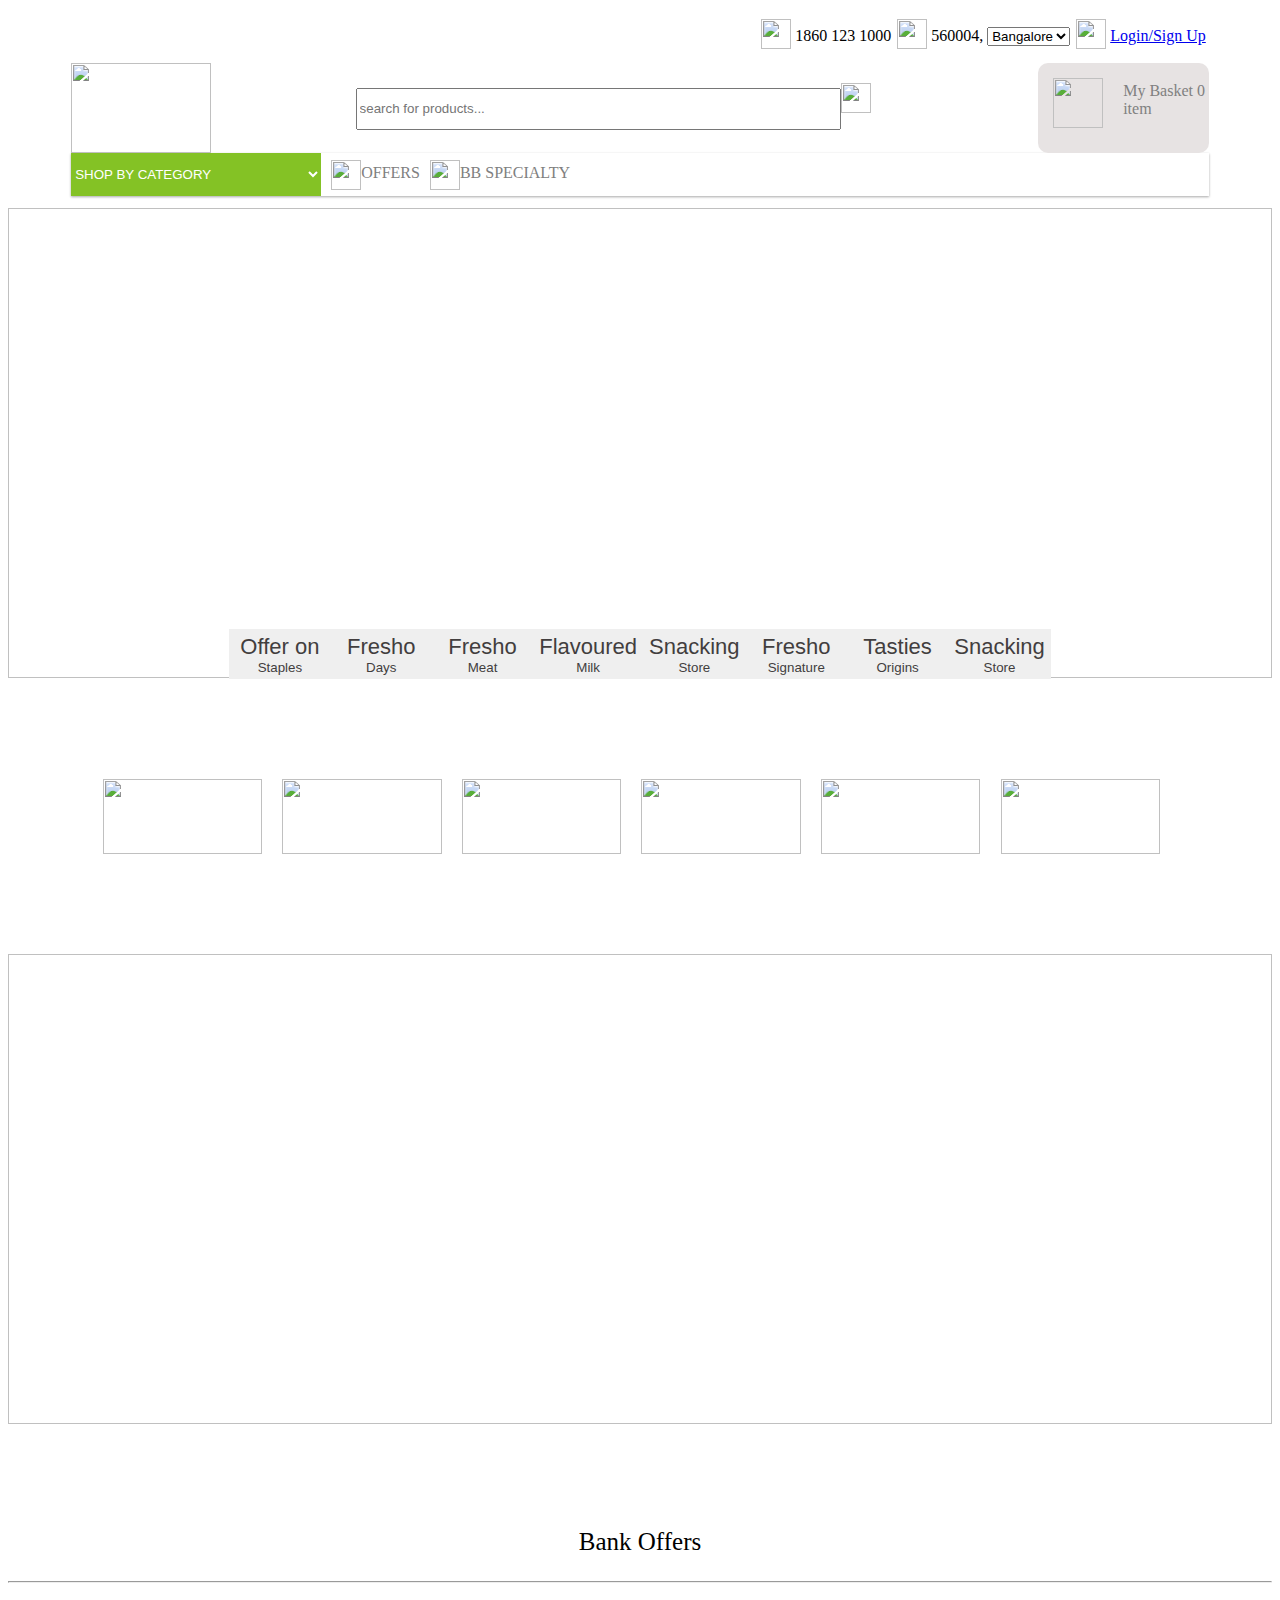
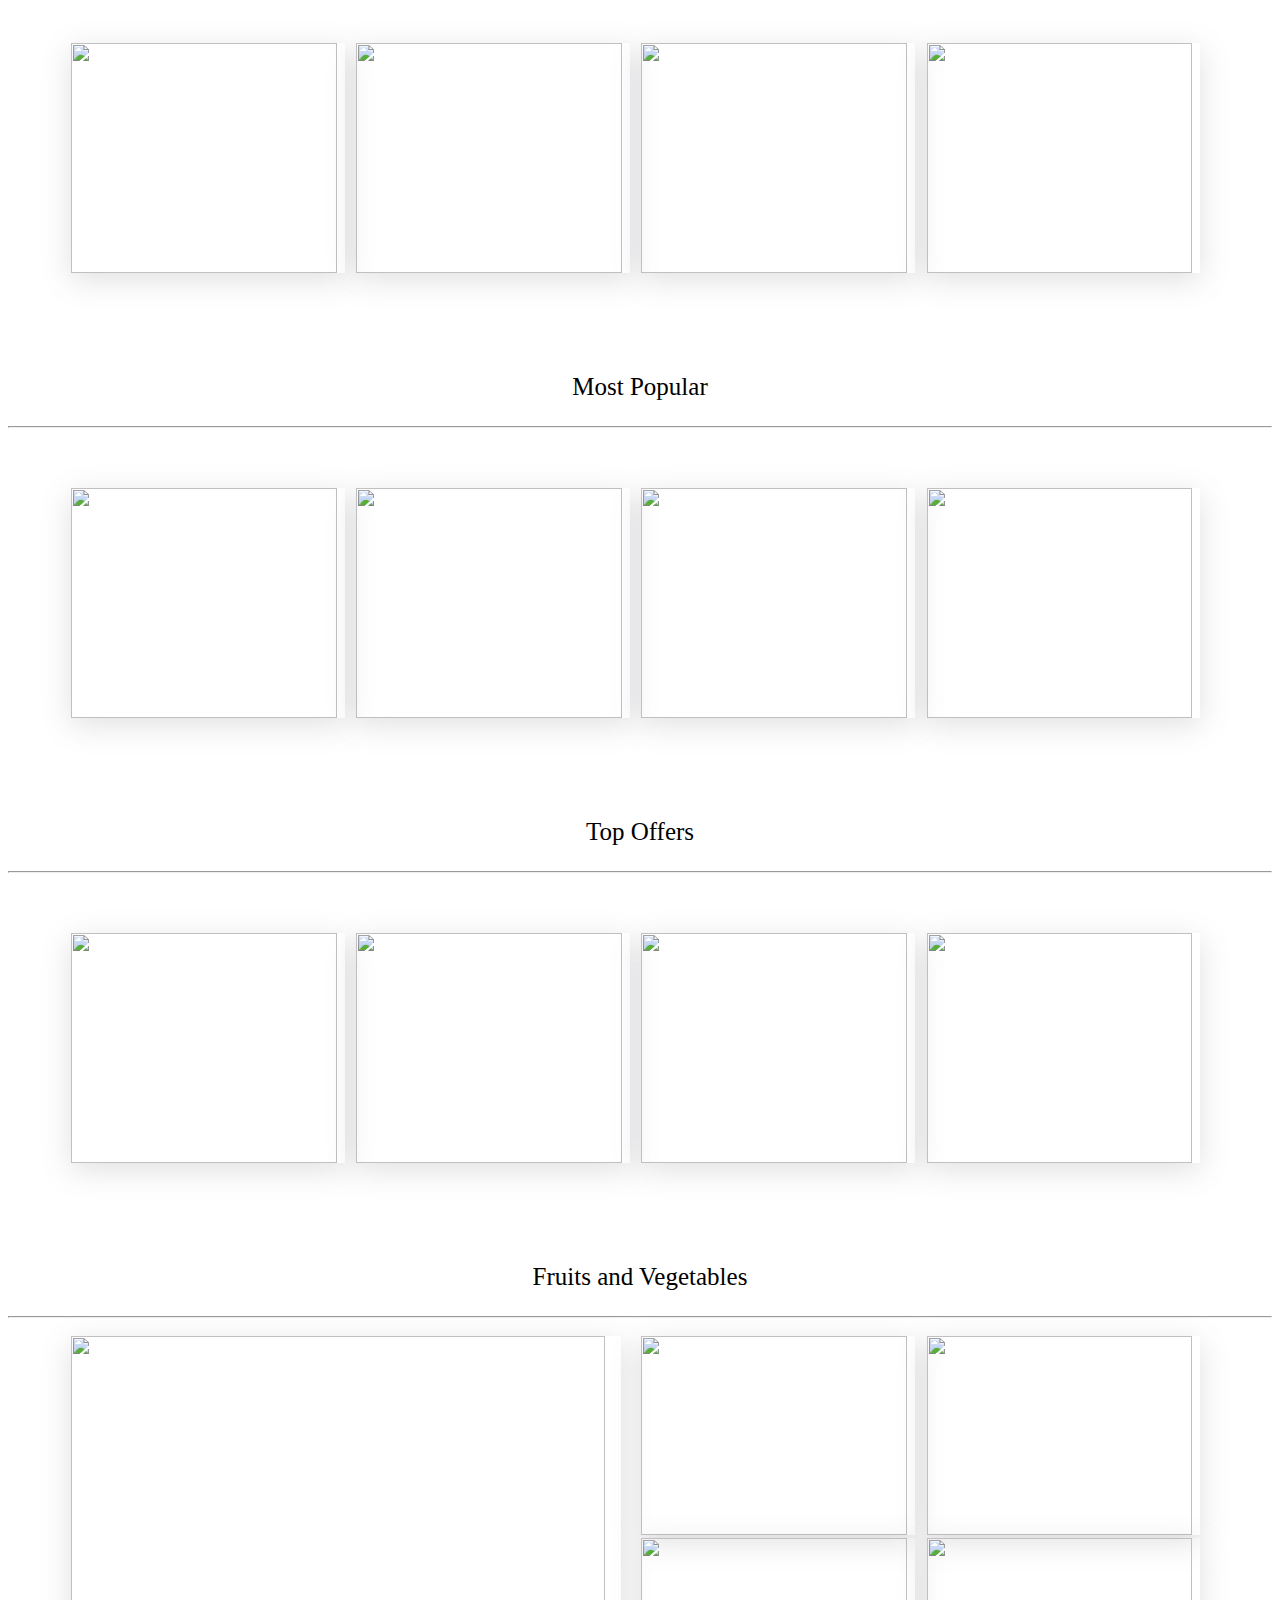
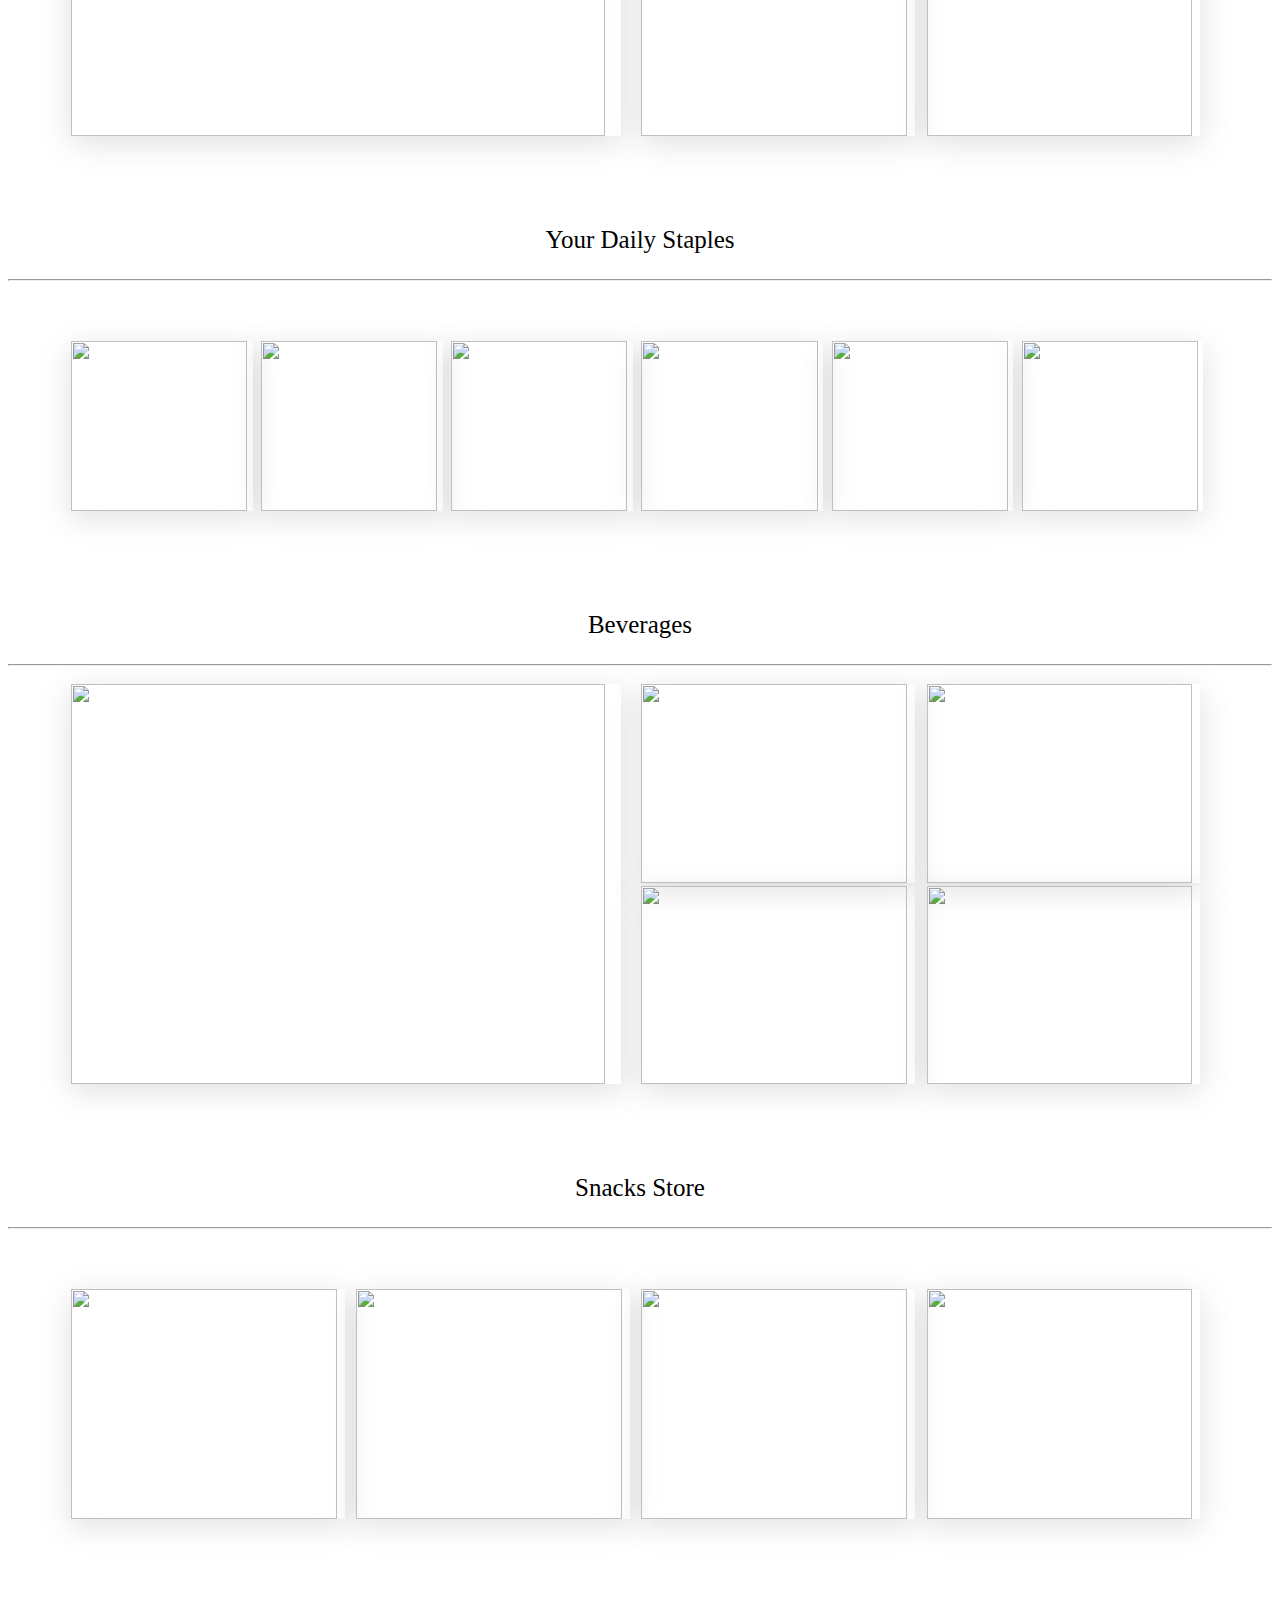
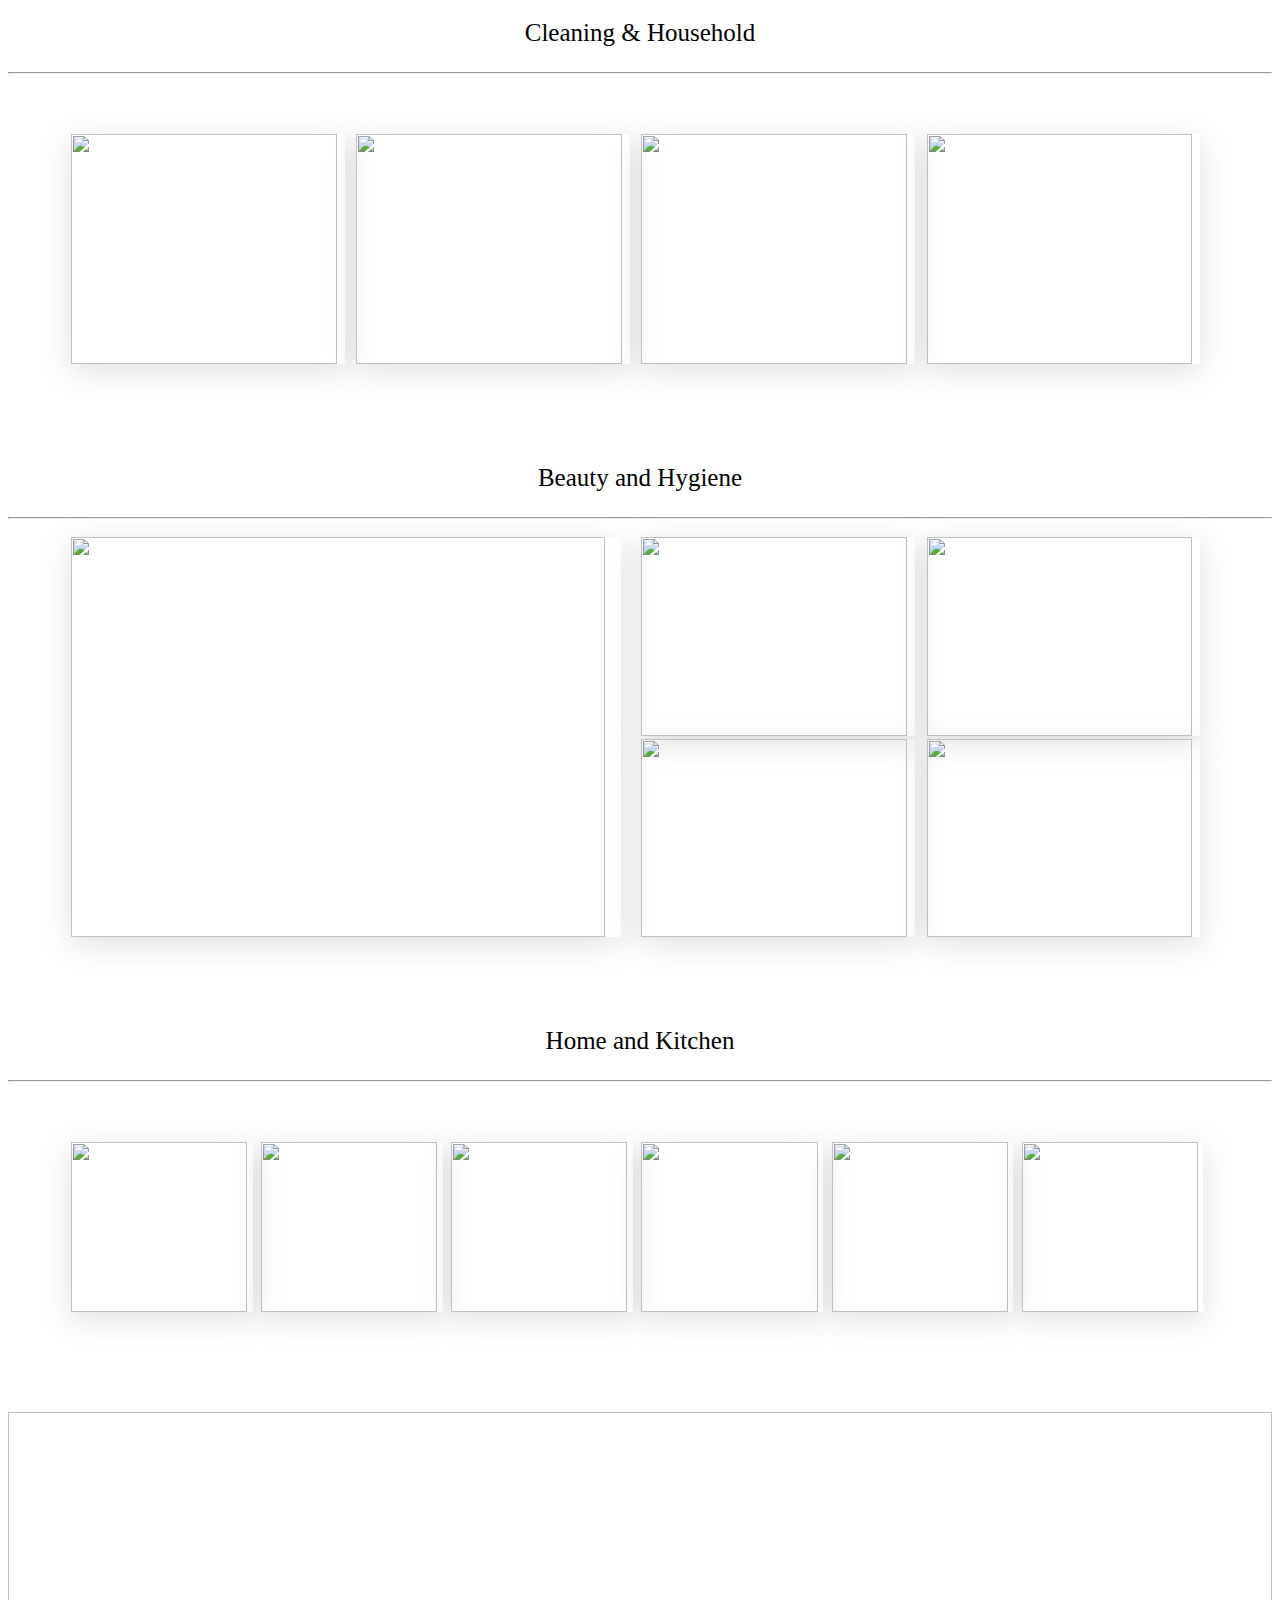
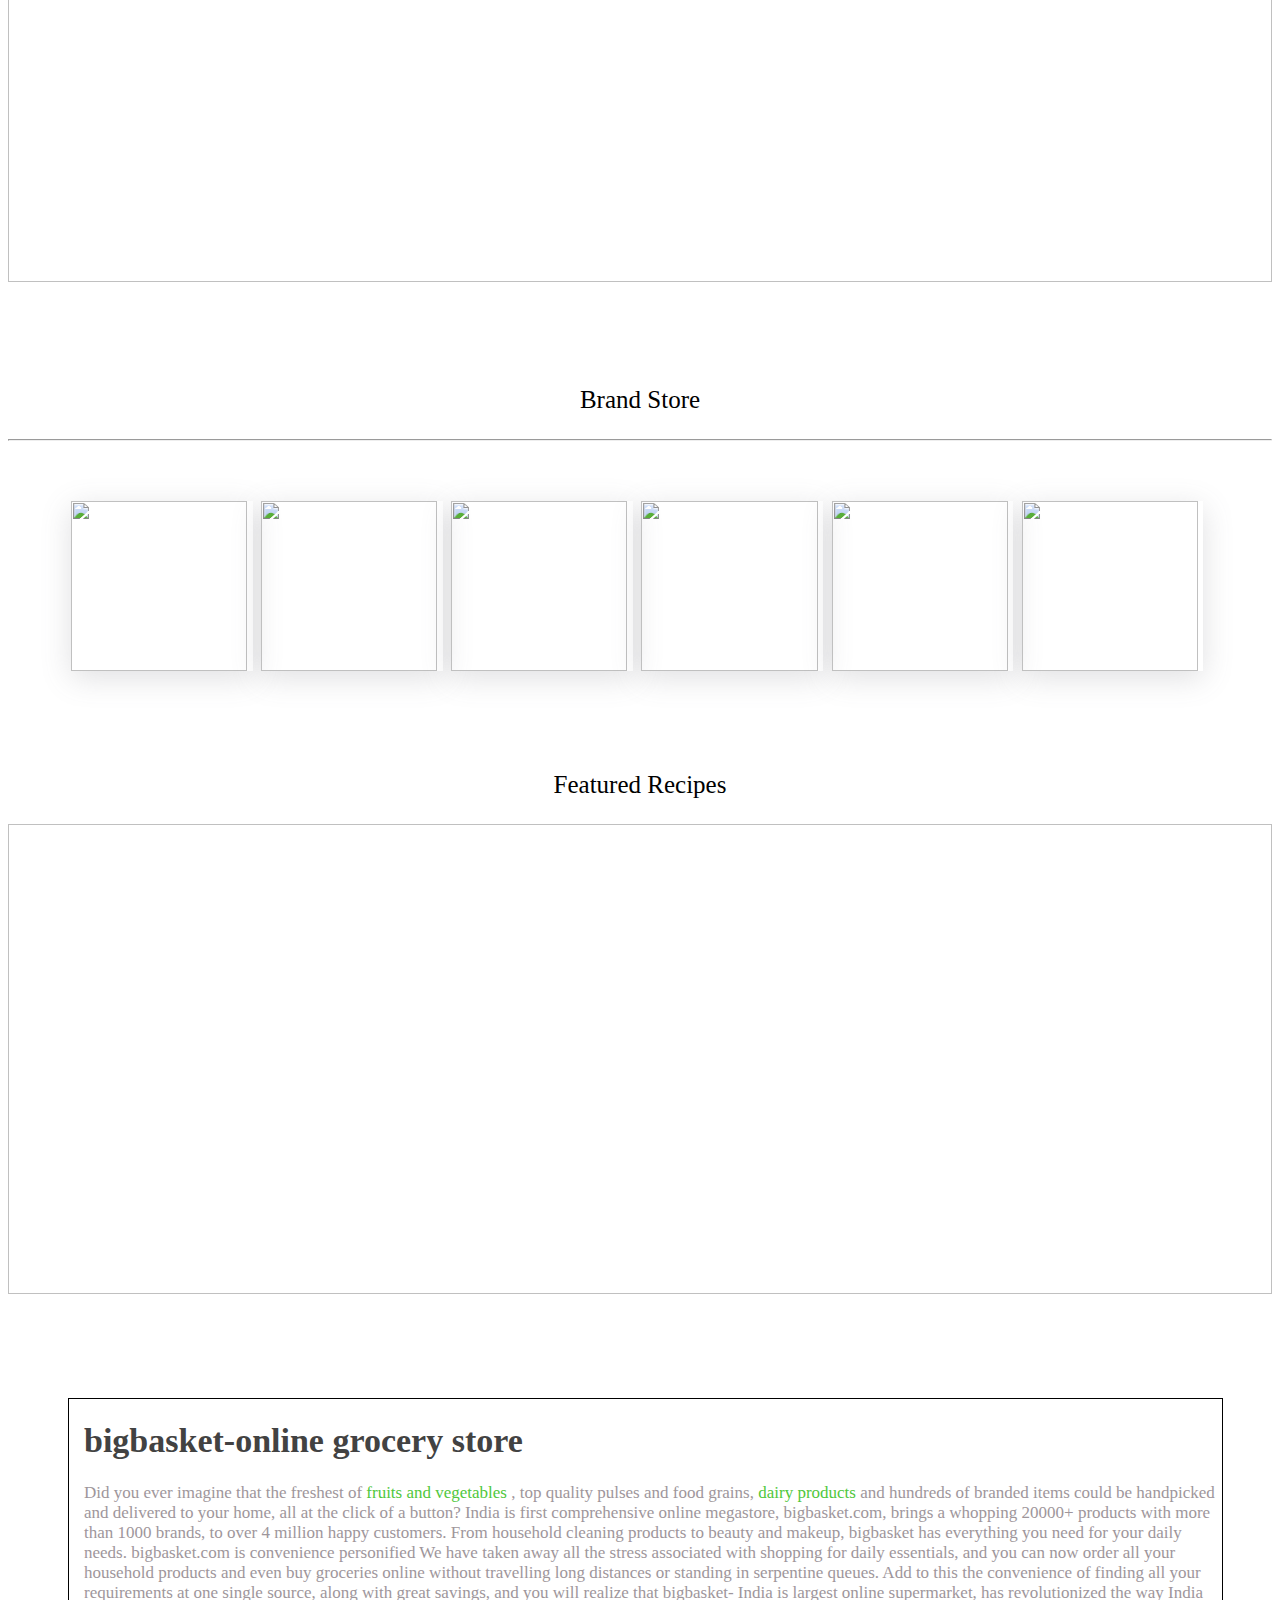
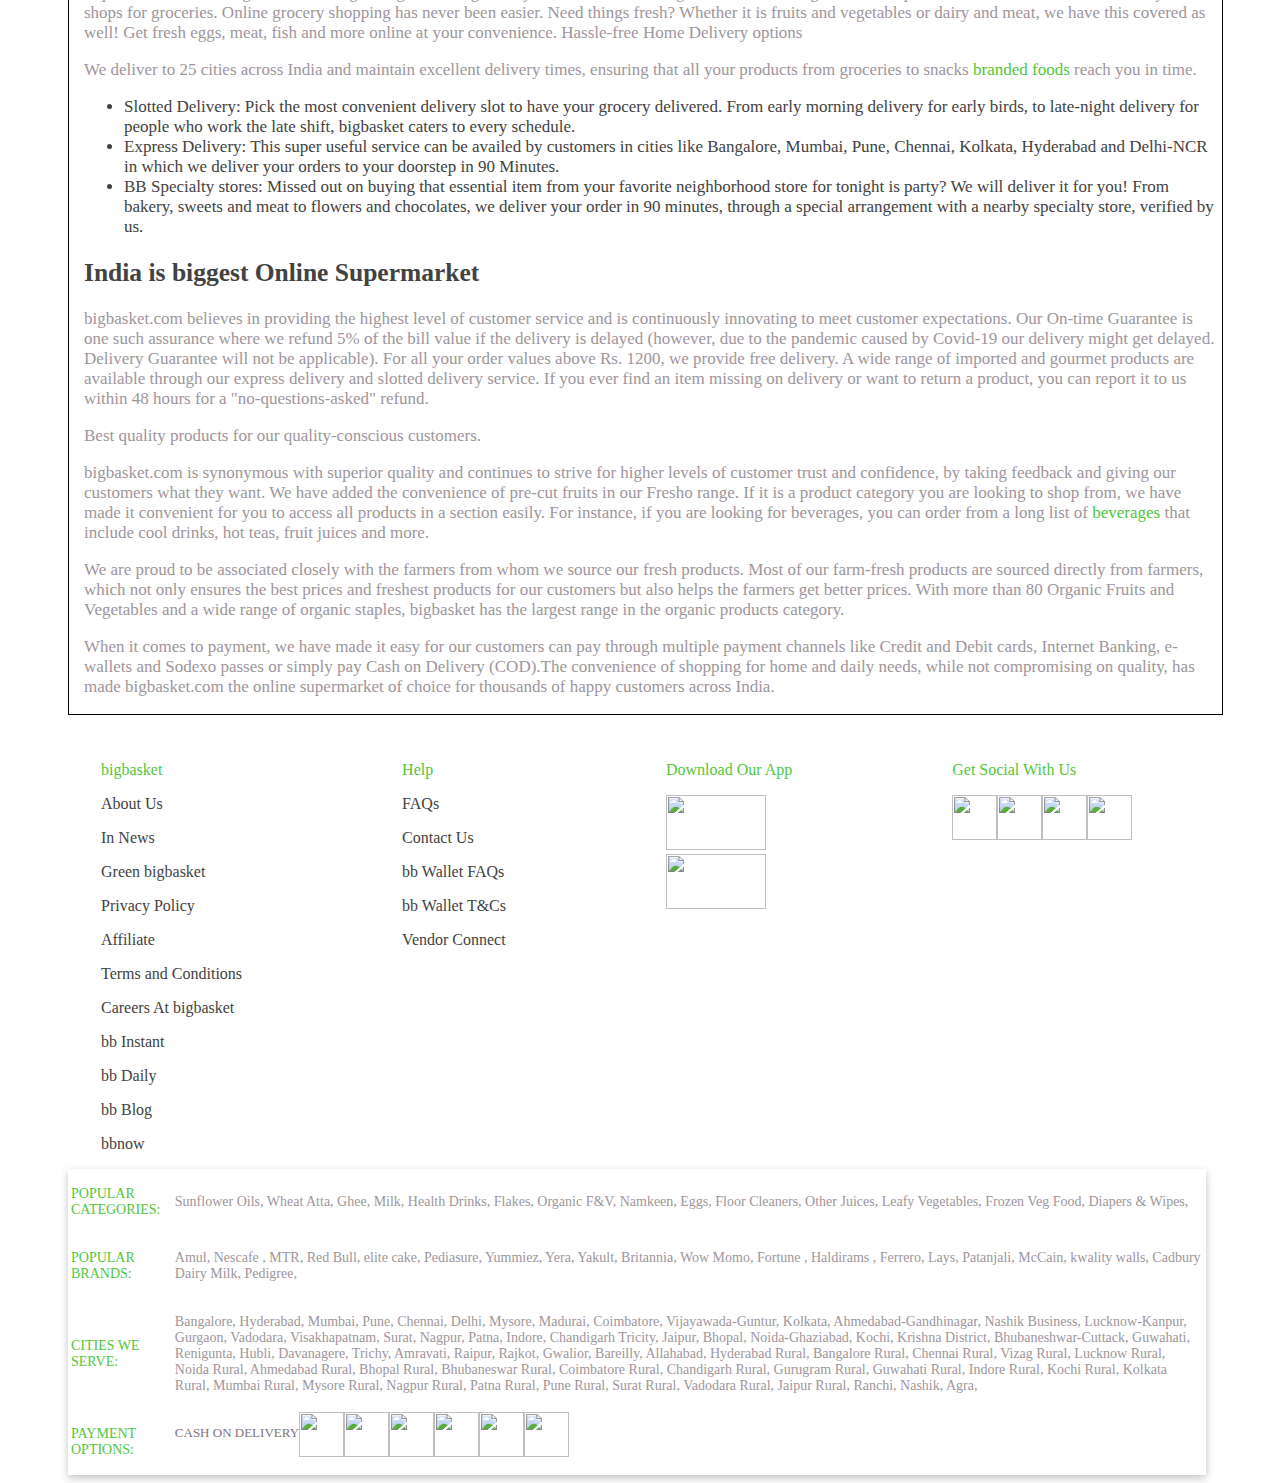
==== commit 46db3f54: "homepage succssfully" ====
--- a/homepage.html/index.html
+++ b/homepage.html/index.html
@@ -42,7 +42,7 @@
                 
                
                 <td><img src="https://th.bing.com/th/id/OIP.93x7AOmX4RDmlXfegJJtWAAAAA?pid=ImgDet&rs=1"/></td>
-                <td><p>Login/Sign Up</p></td>
+                <td><p><a href="./signup.html">Login/Sign Up</a></p></td>
             </tr>
            </table>
             
